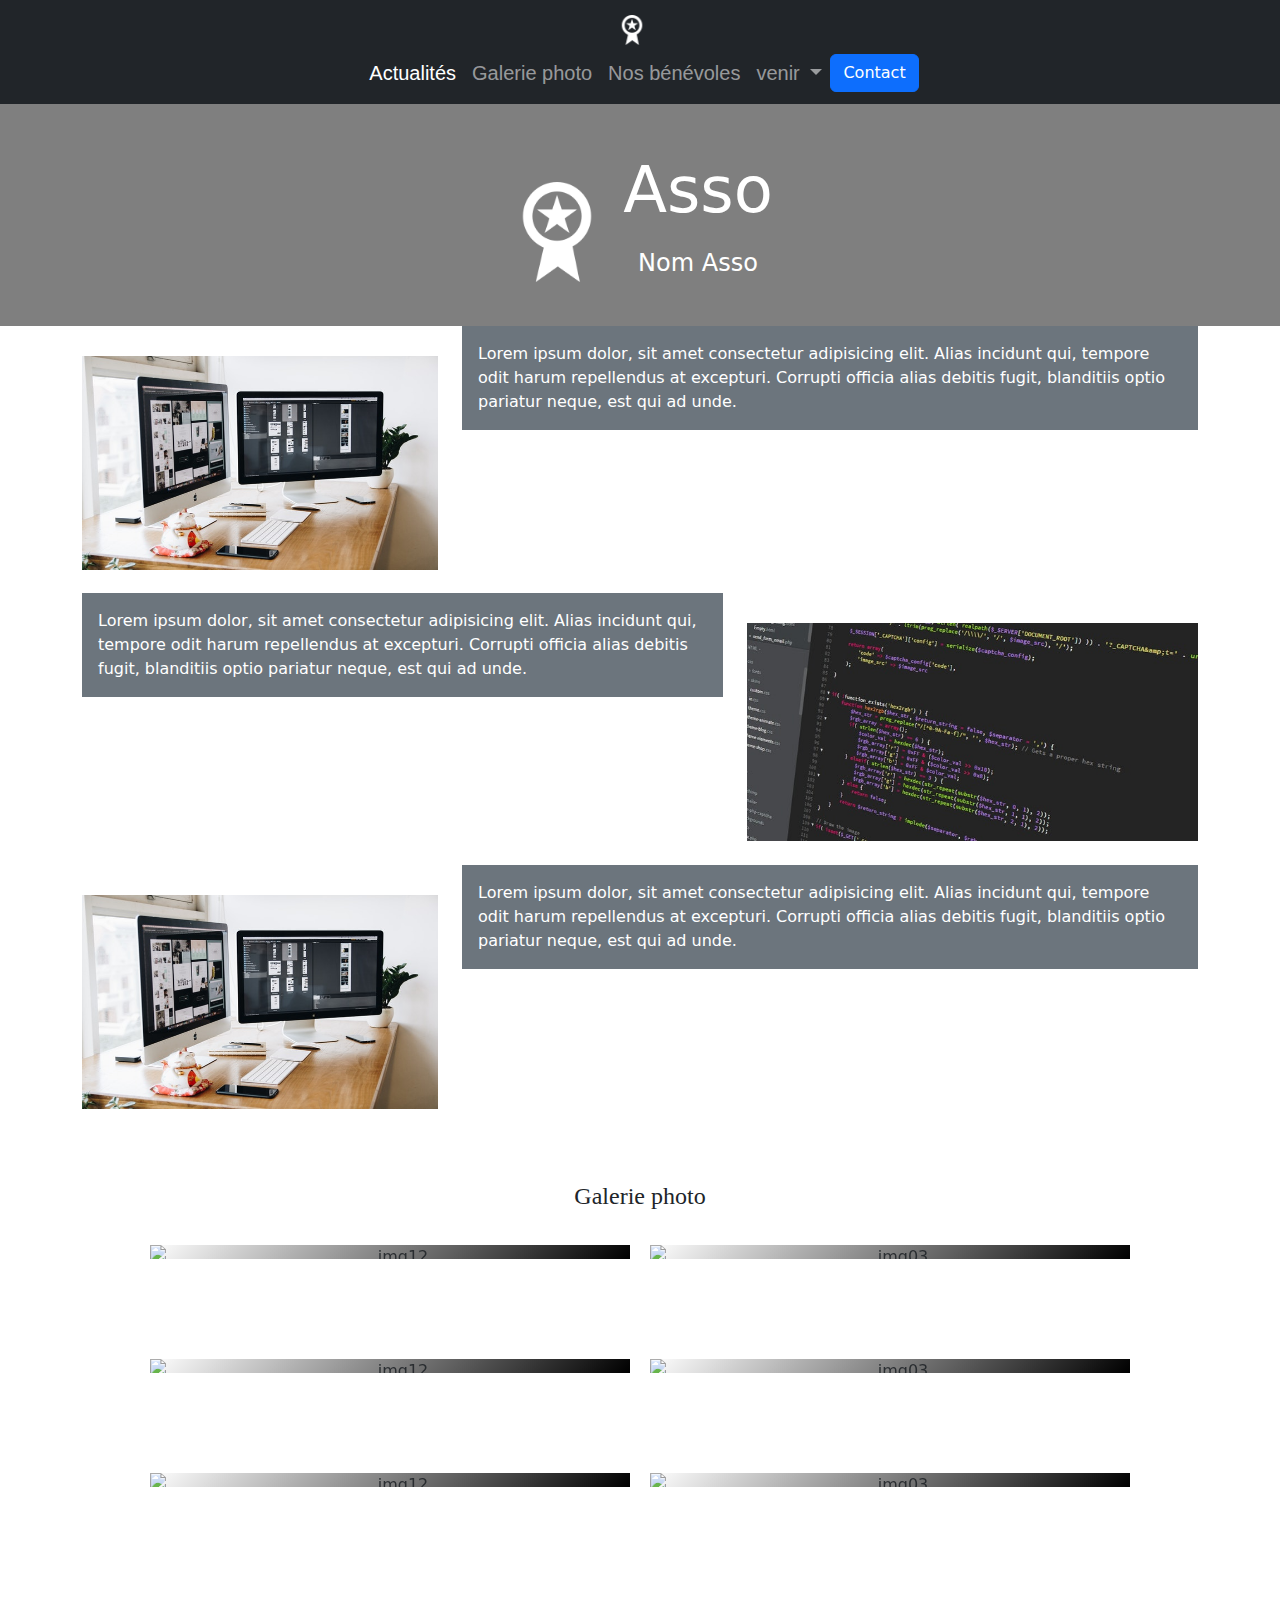
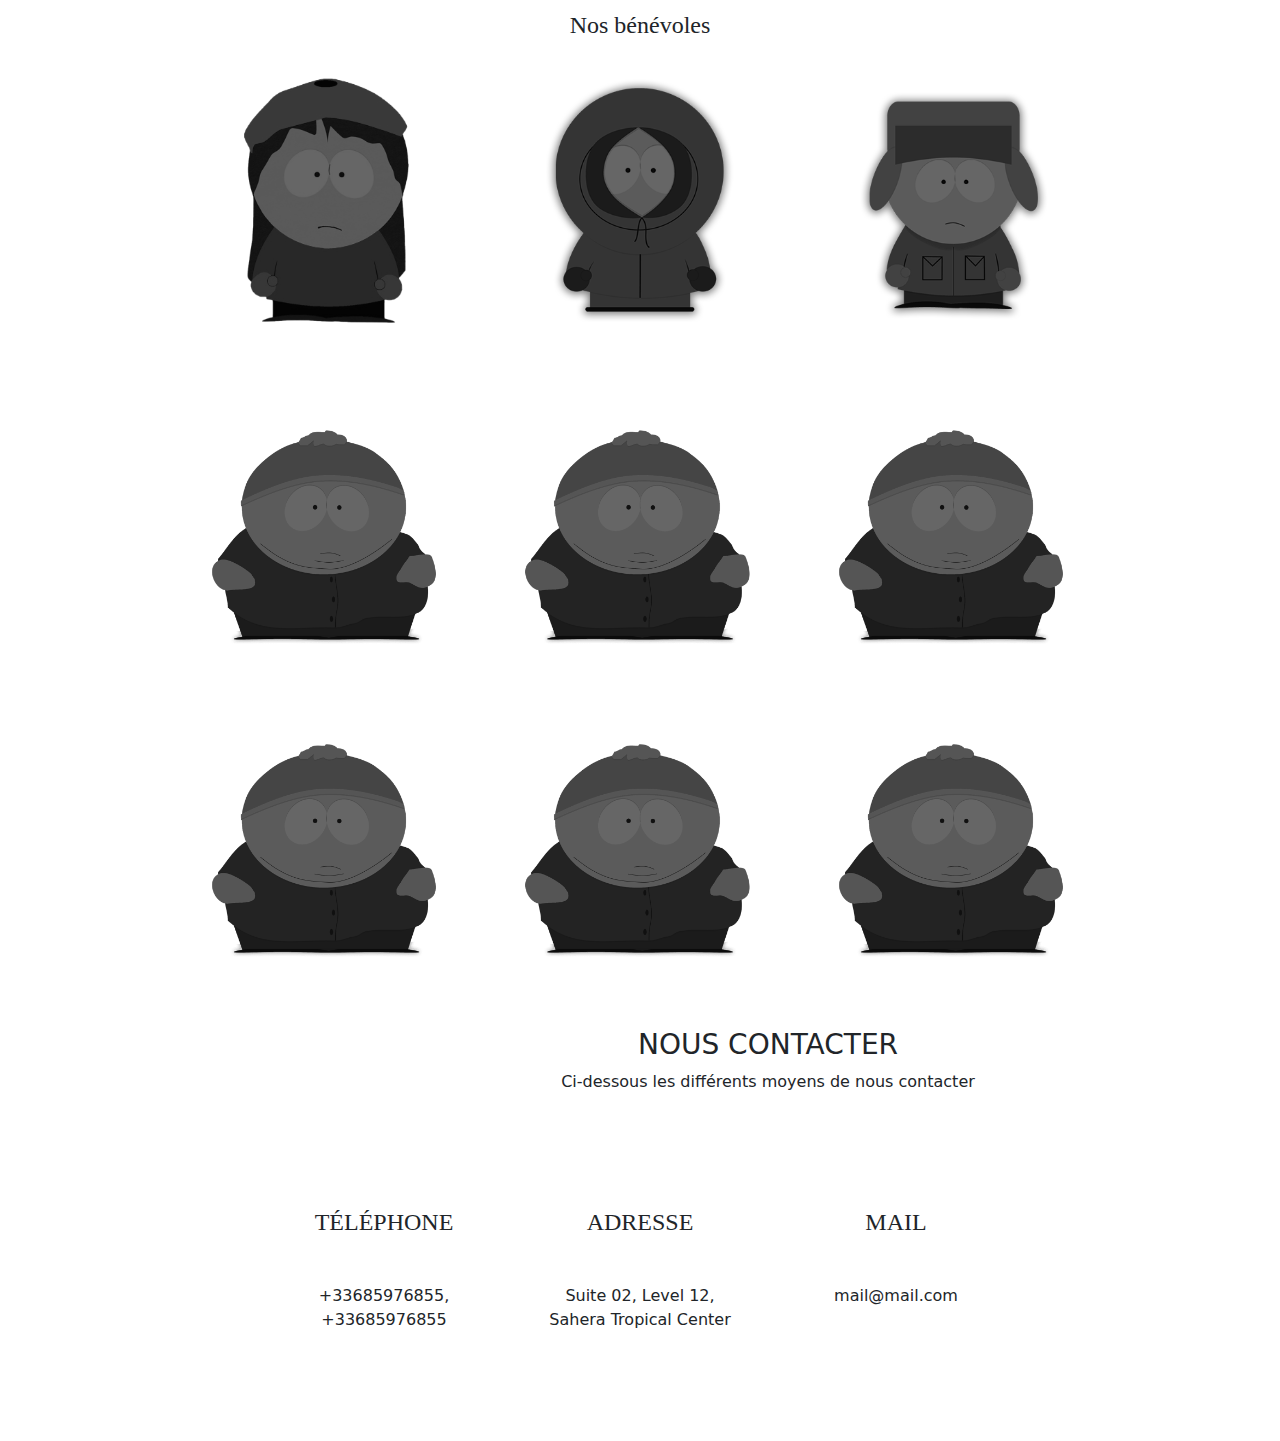
==== index.html @ 64ab707d "premier test" ====
<!DOCTYPE html>
<html lang="fr">
<head>
    <!-- Regrouper les meta tags -->
    <meta charset="UTF-8">
    <meta name="viewport" content="width=device-width, initial-scale=1.0">
    <meta name="description" content="Blog test">
    
    <!-- Bootstrap CSS -->
    
    <link rel="stylesheet" href="_styles/index.css">
    <link rel="stylesheet" href="_styles/GaleryHoverEffect.css">
    <link href="https://cdn.jsdelivr.net/npm/bootstrap@5.3.3/dist/css/bootstrap.min.css" rel="stylesheet" integrity="sha384-QWTKZyjpPEjISv5WaRU9OFeRpok6YctnYmDr5pNlyT2bRjXh0JMhjY6hW+ALEwIH" crossorigin="anonymous">

    <!-- Scripts Bootstrap -->
    <script src="https://cdn.jsdelivr.net/npm/bootstrap@5.3.3/dist/js/bootstrap.bundle.min.js" integrity="sha384-YvpcrYf0tY3lHB60NNkmXc5s9fDVZLESaAA55NDzOxhy9GkcIdslK1eN7N6jIeHz" crossorigin="anonymous"></script>

    <title>Actus</title>
</head>
<body>
    <!-- En-tête unique pour toutes les pages -->
    <header>
        <nav class="navbar navbar-expand-lg navbar-dark bg-dark fixed-top">
            <div class="container">
                <!-- Logo/Brand -->
                <a class="navbar-brand" href="/">
                    <img src="_imgs/logo.png" alt=" Logo" width="30" height="30">
                </a>

                <!-- Bouton hamburger pour mobile -->
                <button class="navbar-toggler" type="button" data-bs-toggle="collapse" data-bs-target="#navbarMain" aria-controls="navbarMain" aria-expanded="false" aria-label="Toggle navigation">
                    <span class="navbar-toggler-icon"></span>
                </button>

                <!-- Menu principal -->
                <div class="collapse navbar-collapse" id="navbarMain">
                    <ul class="navbar-nav me-auto mb-2 mb-lg-0">
                        <li class="nav-item">
                            <a class="nav-link active" href="index.html">Actualités</a>
                        </li>
                        <li class="nav-item">
                            <a class="nav-link" href="galerie.html">Galerie photo</a>
                        </li>
                        <li class="nav-item">
                            <a class="nav-link" href="benevoles.html">Nos bénévoles</a>
                        </li>
                        <!-- Menu déroulant -->
                        <li class="nav-item dropdown">
                            <a class="nav-link dropdown-toggle" href="#" 
                               id="navbarDropdown" 
                               role="button" 
                               data-bs-toggle="dropdown" 
                               aria-expanded="false">
                                 venir
                            </a>
                            <ul class="dropdown-menu" aria-labelledby="navbarDropdown">
                                <li><a class="dropdown-item" href="#Calendar">Réunions programmées</a></li>
                                <li><a class="dropdown-item" href="#Calendar">Événements à venir</a></li>
                            </ul>
                        </li>
                    </ul>
                    
                    <!-- Bouton Contact -->
                    <a href="#contact" class="btn btn-primary">Contact</a>
                </div>
            </div>
        </nav> 
    </header>

    <!-- Contenu principal -->
    <main>
        <!-- Section Hero -->
        <section class="hero" id="actus">
            <div class="container text-center">
                <div class="hero-content d-flex align-items-center justify-content-center">
                    <img src="_imgs/logo.png" width="100" alt="Logo" class="me-3">
                    <div>
                        <h1>Asso</h1>
                        <p class="lead">Nom Asso</p>
                    </div>
                </div>
            </div>
        </section>

        <!-- Section Actualités -->
        <section class="actualites">
            <div class="container">      
                <div class="row">
                    <div class="col-4">
                        <img class="code" src="_imgs/design.jpg" id="#ancre-1" alt="design">
                    </div>
                    <div class="col-8">
                        <div class="p-3 mb-2 bg-secondary text-white">Lorem ipsum dolor, sit amet consectetur adipisicing elit. Alias incidunt qui, tempore odit harum repellendus at excepturi. Corrupti officia alias debitis fugit, blanditiis optio pariatur neque, est qui ad unde.</div>
                    </div>
                    <div class="col-7">
                        <div class="p-3 mb-2 bg-secondary text-white">Lorem ipsum dolor, sit amet consectetur adipisicing elit. Alias incidunt qui, tempore odit harum repellendus at excepturi. Corrupti officia alias debitis fugit, blanditiis optio pariatur neque, est qui ad unde.</div>
                    </div>
                    <div class="col-5">
                        <img class="code" src="_imgs/code.jpg" alt="code">
                    </div>
                    <div class="col-4">
                        <img class="code" src="_imgs/design.jpg" alt="design">
                    </div>
                    <div class="col-8" id="bureau">
                        <div class="p-3 mb-2 bg-secondary text-white">Lorem ipsum dolor, sit amet consectetur adipisicing elit. Alias incidunt qui, tempore odit harum repellendus at excepturi. Corrupti officia alias debitis fugit, blanditiis optio pariatur neque, est qui ad unde.</div>
                    </div>
                </div>
            </div>
        </section>

        <!-- Section Galerie -->
        <section class="galerie" id="galerie">
            <h4>Galerie photo</h4>
            <div class="grid">
                <figure class="effect-lexi">        <!--Liens photo en dessous ****-->
                <img src="https://4.bp.blogspot.com/-j-rlUsJXOfU/WJ7pRDmzGcI/AAAAAAAAESg/ch7K_hblfsgfNazQXnDmNy9Avq22pNCUQCLcB/s1600/14.jpg" alt="img12" />
                <figcaption>
                    <h2>Altruistic <span>Lexi</span></h2>
                    <p>Each and every friend is special. Lexi won't hide a single cookie.</p>
                    <a href="#">View more</a>   <!--/*--------href=Lien en cible-------->
                </figcaption>
                </figure>
                <figure class="effect-lexi">
                <img src="https://4.bp.blogspot.com/-j-rlUsJXOfU/WJ7pRDmzGcI/AAAAAAAAESg/ch7K_hblfsgfNazQXnDmNy9Avq22pNCUQCLcB/s1600/14.jpg" alt="img03" />
                <figcaption>
                    <h2>Altruistic <span>Lexi</span></h2>
                    <p>Each and every friend is special. Lexi won't hide a single cookie.</p>
                    <a href="#">View more</a>
                </figcaption>
                </figure>
            </div>
            <div class="grid">
                <figure class="effect-lexi">
                <img src="https://4.bp.blogspot.com/-j-rlUsJXOfU/WJ7pRDmzGcI/AAAAAAAAESg/ch7K_hblfsgfNazQXnDmNy9Avq22pNCUQCLcB/s1600/14.jpg" alt="img12" />
                <figcaption>
                    <h2>Altruistic <span>Lexi</span></h2>
                    <p>Each and every friend is special. Lexi won't hide a single cookie.</p>
                    <a href="#">View more</a>
                </figcaption>
                </figure>
                <figure class="effect-lexi">
                <img src="https://4.bp.blogspot.com/-j-rlUsJXOfU/WJ7pRDmzGcI/AAAAAAAAESg/ch7K_hblfsgfNazQXnDmNy9Avq22pNCUQCLcB/s1600/14.jpg" alt="img03" />
                <figcaption>
                    <h2>Altruistic <span>Lexi</span></h2>
                    <p>Each and every friend is special. Lexi won't hide a single cookie.</p>
                    <a href="#">View more</a>
                </figcaption>
                </figure>
            </div>
            <div class="grid">
                <figure class="effect-lexi">
                <img src="https://4.bp.blogspot.com/-j-rlUsJXOfU/WJ7pRDmzGcI/AAAAAAAAESg/ch7K_hblfsgfNazQXnDmNy9Avq22pNCUQCLcB/s1600/14.jpg" alt="img12" />
                <figcaption>
                    <h2>Altruistic <span>Lexi</span></h2>
                    <p>Each and every friend is special. Lexi won't hide a single cookie.</p>
                    <a href="#">View more</a>
                </figcaption>
                </figure>
                <figure class="effect-lexi">                
                <img src="https://4.bp.blogspot.com/-j-rlUsJXOfU/WJ7pRDmzGcI/AAAAAAAAESg/ch7K_hblfsgfNazQXnDmNy9Avq22pNCUQCLcB/s1600/14.jpg" alt="img03" />
                <figcaption>
                    <h2>Altruistic <span>Lexi</span></h2>
                    <p>Each and every friend is special. Lexi won't hide a single cookie.</p>
                    <a href="#">View more</a>
                </figcaption>
                </figure>
            </div>
        </section>

        <!-- Section Bénévoles -->
        <section class="benevoles" id="benevoles">
            <h4>Nos bénévoles</h4>
            <div class="image-container">
                <div class="image" style="--clip-start: ellipse(0 0 at 0 0); --clip-end: ellipse(150% 150% at 0 0);">
                    <img src="_imgs/South-f.png"/>
                    <img src="_imgs/South-f.png"/>
                </div>
                <div class="image" style="--clip-start: inset(100% 0 0 0); --clip-end: inset(0 0 0 0);">
                    <img src="_imgs/kenny.png"/>
                    <img src="_imgs/kenny.png"/>
                </div>
                <div class="image" style="--clip-start: ellipse(0 0 at 100% 0); --clip-end: ellipse(150% 150% at 100% 0);">
                    <img src="_imgs/kayle.png"/>
                    <img src="_imgs/kayle.png"/>
                </div>
                <div class="image" style="--clip-start: polygon(50% 50%,  50% 50%,  50% 50%, 50% 50%); --clip-end: polygon(-50% 50%, 50% -50%, 150% 50%, 50% 150%);">
                    <img src="_imgs/cartman.png"/>
                    <img src="_imgs/cartman.png"/>
                </div>
                <div class="image" style="--clip-start: circle(0); --clip-end: circle(125%);">
                    <img src="_imgs/cartman.png"/>
                    <img src="_imgs/cartman.png"/>
                </div>
                <div class="image" style="--clip-start: inset(100% 100% 100% 100%); --clip-end: inset(0 0 0 0);">
                    <img src="_imgs/cartman.png"/>
                    <img src="_imgs/cartman.png"/>
                </div>
                <div class="image" style="--clip-start: ellipse(0 0 at 0 100%); --clip-end: ellipse(150% 150% at 0 100%);">
                    <img src="_imgs/cartman.png"/>
                    <img src="_imgs/cartman.png"/>
                </div>
                <div class="image" style="--clip-start: inset(0 0 100% 0); --clip-end: inset(0 0 0 0);">
                    <img src="_imgs/cartman.png"/>
                    <img src="_imgs/cartman.png"/>
                </div>
                <div class="image" style="--clip-start: ellipse(0 0 at 100% 100%); --clip-end: ellipse(150% 150% at 100% 100%);">
                    <img src="_imgs/cartman.png"/>
                    <img src="_imgs/cartman.png"/>
                </div>
            </div>
        </section>

        <!-- Section Contact -->
        <section class="contact" id="contact">
            <h3 class="text-center text-uppercase">Nous contacter</h3>
            <p class="text-center w-75 m-auto">Ci-dessous les différents moyens de  nous contacter</p>    
            <div class="container">
                <div class="row">
                    <div class="col-sm-12 col-md-6 col-lg-3 my-5">
                    <div class="card border-0">
                        <div class="card-body text-center">
                            <i class="fa fa-phone fa-5x mb-3" aria-hidden="true"></i>
                            <h4 class="text-uppercase mb-5">Téléphone</h4>
                            <p>+33685976855,<br>+33685976855</p>
                        </div>
                        </div>
                    </div>
                    <div class="col-sm-12 col-md-6 col-lg-3 my-5">
                    <div class="card border-0">
                        <div class="card-body text-center">
                            <i class="fa fa-map-marker fa-5x mb-3" aria-hidden="true"></i>
                            <h4 class="text-uppercase mb-5">Adresse</h4>
                        <address>Suite 02, Level 12, Sahera Tropical Center </address>
                        </div>
                        </div>
                    </div>
                    <div class="col-sm-12 col-md-6 col-lg-3 my-5">
                    <div class="card border-0">
                        <div class="card-body text-center">
                            <i class="fa fa-globe fa-5x mb-3" aria-hidden="true"></i>
                            <h4 class="text-uppercase mb-5">Mail</h4>
                            <p>mail@mail.com</p>
                        </div>
                        </div>
                    </div>
                </div>
            </div>
        </section>
    </main>

    <!-- Pied de page unique -->
    <footer>
        <!-- Scripts -->
        <script src="https://code.jquery.com/jquery-3.2.1.slim.min.js"></script>
        <!-- ... autres scripts ... -->
    </footer>
</body>
</html>
---- _styles/index.css ----
/* ===== VARIABLES ===== */
:root {
  --primary-color: #2980B9;
  --dark-bg: #000;
  --text-light: #fff;
  --transition-default: all 0.3s ease;
}

/* ===== RESET & BASE ===== */
@import url('https://fonts.googleapis.com/css2?family=Montserrat:ital,wght@0,100;0,400;1,200&display=swap');

* {
  margin: 0;
  padding: 0;
  box-sizing: border-box;
}

body {
  min-height: 100vh;
  font-family: "Montserrat", sans-serif;
}

/* ===== RESET & BASE ===== */
@import url('https://fonts.googleapis.com/css2?family=Montserrat:ital,wght@0,100;0,400;1,200&display=swap');

* {
  margin: 0;
  padding: 0;
  box-sizing: border-box;
}

body {
  min-height: 100vh;
  font-family: "Montserrat", sans-serif;
}

/* ===== HEADER & NAVIGATION ===== */
header {
  background: var(--dark-bg);
}

/* Navigation Links */
.navbox {
  display: flex;
  align-items: center;
  justify-content: center;
  padding: 10px;
}

li, a {
  font-family: "Montserrat", sans-serif;
  font-size: 20px;
  color: white;
  text-decoration: none;
  font-weight: 400;
}
.liens{
  list-style: none;
}
.liens li{
  display: inline-block;
  padding: 0px 20px;
}
.liens li a{
  transition: all 0.3s ease 0s;
}
.liens li a:hover{
  color: #2980B9;
}
/*_______________________________Menu déroulant_____________________________*/
.menuDeroulant > a::after{
  content: "\03009";
  font-size: 15px;
  margin-left: 7px;
  display: inline-block;
}
.menuDeroulant:hover a::after{
  animation: rotationfleche 0.2s linear forwards;
}
@keyframes rotationfleche {
  0%{
      transform: rotate(0deg);
  }
  50%{
      transform: rotate(45deg);
  }
  100%{
      transform: rotate(90deg);
  }
}

.sousMenu{
  display: flex;
  flex-direction: column;
  align-items: center;
  text-align: center;
  background-color: #000;
  overflow: hidden;
  position: absolute;
  z-index: 2;
  max-height: 0px;
  border-radius: 2px;
}

.menuDeroulant:hover .sousMenu{
  animation: apparitionSousMenu 1s linear forwards;
}

@keyframes apparitionSousMenu {
  0%{
      box-shadow: 0px 3px 3px 1px rgba(0, 0, 0, 0) ;
      border-top: 3px solid #2980B9;
  }
  30%{
      box-shadow: 0px 3px 3px 1px rgba(0, 0, 0, 0.3) ;
  }
  100%{
      max-height: 50em;
      box-shadow: 0px 3px 3px 1px rgba(0, 0, 0, 0.3) ;
      border-top: 3px solid #2980B9;
      border-bottom: 3px solid #2980B9;
  }
}
.sousMenu li a{
  align-items: center;
  display: flex;
  width: 100%;
  height: 50px;
}

.sousMenu > li:hover{
  background-color:rgba(255, 255, 255, 0.5);
  color: #fff;
}
.sousMenu > li > a:hover{
  color: #fff;
}
/*___________________________Bouton de contact______________________________*/
.boutonContact{
  background: #2980B9;
  font-family: "Montserrat", sans-serif;
  font-size: 20px;
  color: #fff;
  border: none;
  border-radius: 50px;
  padding: 10px 25px;
  transition: all 0.3s ease-in-out 0.3s;
  cursor: pointer;
  margin-right: 10px;
}
.boutonContact:hover{
  background: rgba(255, 255, 255, 1);
  color: #2980B9;
}
/* ===== HERO SECTION ===== */
.hero {
  height: 30vh;
  background: linear-gradient(rgba(0,0,0,0.5), rgba(0,0,0,0.5)), url('_imgs/noteetmachine.jpg');
  background-size: cover;
  background-position: center;
  color: var(--text-light);
  display: flex;
  align-items: center;
}

.code{
  width: 100%;
  height: 80%;
  margin-top: 30px;
}

/* ===== SECTIONS COMMUNES ===== */
.container {
  width: 1000px;
  margin: auto;
  display: flex;
  flex-wrap: wrap;
  justify-content: center;
}

h4 {
  font-family: cursive;
  text-align: center;
  font-size: 30px;
  margin: 20px 0 30px;
  padding-top: 50px;
}

/*___________________________Bénévoles______________________________*/
.image-container {
  display: grid;
  grid-template-columns: repeat(3, 1fr);
  grid-gap: 2.5rem;
  width: 900px;
  position: relative;
  clear: both;
  margin: 0 auto;
  padding: 1em 0 4em;
  max-width: 1000px;
  list-style: none;
  text-align: center;
}

.image-container .image {
  position: relative;
  padding-bottom: 100%;
}

.image-container .image img {
  height: 100%;
  width: 100%;
  -o-object-fit: cover;
  object-fit: cover;
  left: 0;
  position: absolute;
  top: 0;
}
.image-container .image img:nth-of-type(1) {
  filter: grayscale(1) brightness(40%);
}
.image-container .image img:nth-of-type(2) {
  -webkit-clip-path: var(--clip-start);
          clip-path: var(--clip-start);
  transition: -webkit-clip-path 0.5s;
  transition: clip-path 0.5s;
  transition: clip-path 0.5s, -webkit-clip-path 0.5s;
}
.image-container .image:hover img:nth-of-type(2) {
  -webkit-clip-path: var(--clip-end);
          clip-path: var(--clip-end);
}


#contact1 .card:hover i,#contact .card:hover h4{
  color: #87d37c;
}

#contact{
  text-align: center;
  position: relative;
  align-items: center;
  display: flex;
  flex-wrap: wrap;
  justify-content: center;
  padding-left: 20%;
}
.container{
  width: 1000px;
  height: auto;
  margin: auto;
  display: flex;
  flex-wrap: wrap;
  justify-content: center;
  flex-direction: column;
}

.hero-content {
    padding: 6rem;
    border-radius: 10px;
}

.hero h1 {
    font-size: 4rem;
    margin-bottom: 1rem;
}

.hero .lead {
    font-size: 1.5rem;
    margin-bottom: 2rem;
}

/* Styles pour la galerie */
.gallery-item {
    margin-bottom: 30px;
}

.gallery-item img {
    transition: transform 0.3s ease;
    cursor: pointer;
    width: 100%;
    height: 250px;
    object-fit: cover;
}

.gallery-item img:hover {
    transform: scale(1.05);
}

/* Style pour la page galerie */
.hero {
    margin-top: 56px; /* Pour compenser la navbar fixed */
}
---- _styles/GaleryHoverEffect.css ----
/* Suppression de la déclaration @font-face inutilisée */

/* Styles de mise en page essentiels */
*,
*:after,
*:before {
  box-sizing: border-box;
}

/* Clearfix pour gérer les éléments flottants */
.clearfix::after {
  content: "";
  display: table;
  clear: both;
}

/* Styles de la grille de la galerie */
.grid {
  position: relative;
  margin: 0 auto;
  padding: 1em 0 4em;
  max-width: 1000px;
  list-style: none;
  text-align: center;
  display: flex;
  flex-wrap: wrap;
  justify-content: center;
}

/* Styles communs pour les figures */
.grid figure {
  position: relative;
  float: left;
  overflow: hidden;
  margin: 10px 1%;
  min-width: 320px;
  max-width: 480px;
  max-height: 360px;
  width: 48%;
  text-align: center;
  cursor: pointer;
}

.grid figure img {
  position: relative;
  display: block;
  min-height: 100%;
  max-width: 100%;
  opacity: 0.8;
}

.grid figure figcaption {
  padding: 2em;
  color: #fff;
  text-transform: uppercase;
  font-size: 1.25em;
  backface-visibility: hidden;
}

/* Positionnement et style pour les éléments de la figure */
.grid figure figcaption,
.grid figure figcaption > a {
  position: absolute;
  top: 0;
  left: 0;
  width: 100%;
  height: 100%;
}

.grid figure figcaption > a {
  z-index: 1000;
  text-indent: 200%;
  white-space: nowrap;
  font-size: 0;
  opacity: 0;
}

.grid figure h2 {
  word-spacing: -0.15em;
  font-weight: 300;
}

.grid figure h2 span {
  font-weight: 800;
}

.grid figure h2,
.grid figure p {
  margin: 0;
}

.grid figure p {
  letter-spacing: 1px;
  font-size: 68.5%;
}

/* Styles pour l'effet Lexi */
figure.effect-lexi {
  background: linear-gradient(-45deg, #000 0%, #fff 100%);
}

figure.effect-lexi img {
  margin: -10px 0 0 -10px;
  max-width: none;
  width: calc(100% + 10px);
  opacity: 0.9;
  transition: opacity 0.35s, transform 0.35s;
  transform: translate3d(10px, 10px, 0);
  backface-visibility: hidden;
}

figure.effect-lexi figcaption::before,
figure.effect-lexi p {
  transition: opacity 0.35s, transform 0.35s;
}

figure.effect-lexi figcaption::before {
  position: absolute;
  right: -100px;
  bottom: -100px;
  width: 300px;
  height: 300px;
  border: 2px solid #fff;
  border-radius: 50%;
  box-shadow: 0 0 0 900px rgba(255, 255, 255, 0.2);
  content: "";
  opacity: 0;
  transform: scale3d(0.5, 0.5, 1);
  transform-origin: 50% 50%;
}

figure.effect-lexi:hover img {
  opacity: 0.6;
  transform: translate3d(0, 0, 0);
}

figure.effect-lexi h2 {
  text-align: left;
  transition: transform 0.35s;
  transform: translate3d(5px, 5px, 0);
}

figure.effect-lexi p {
  position: absolute;
  right: 0;
  bottom: 0;
  padding: 0 1.5em 1.5em 0;
  width: 140px;
  text-align: right;
  opacity: 0;
  transform: translate3d(20px, 20px, 0);
}

figure.effect-lexi:hover figcaption::before {
  opacity: 1;
  transform: scale3d(1, 1, 1);
}

figure.effect-lexi:hover h2,
figure.effect-lexi:hover p {
  opacity: 1;
  transform: translate3d(0, 0, 0);
}

/* Styles responsives */
@media screen and (max-width: 50em) {
  .content {
    padding: 0 10px;
    text-align: center;
  }
  .grid figure {
    display: inline-block;
    float: none;
    margin: 10px auto;
    width: 100%;
  }
}

/* La section normalize.css a été supprimée car elle est généralement incluse séparément */
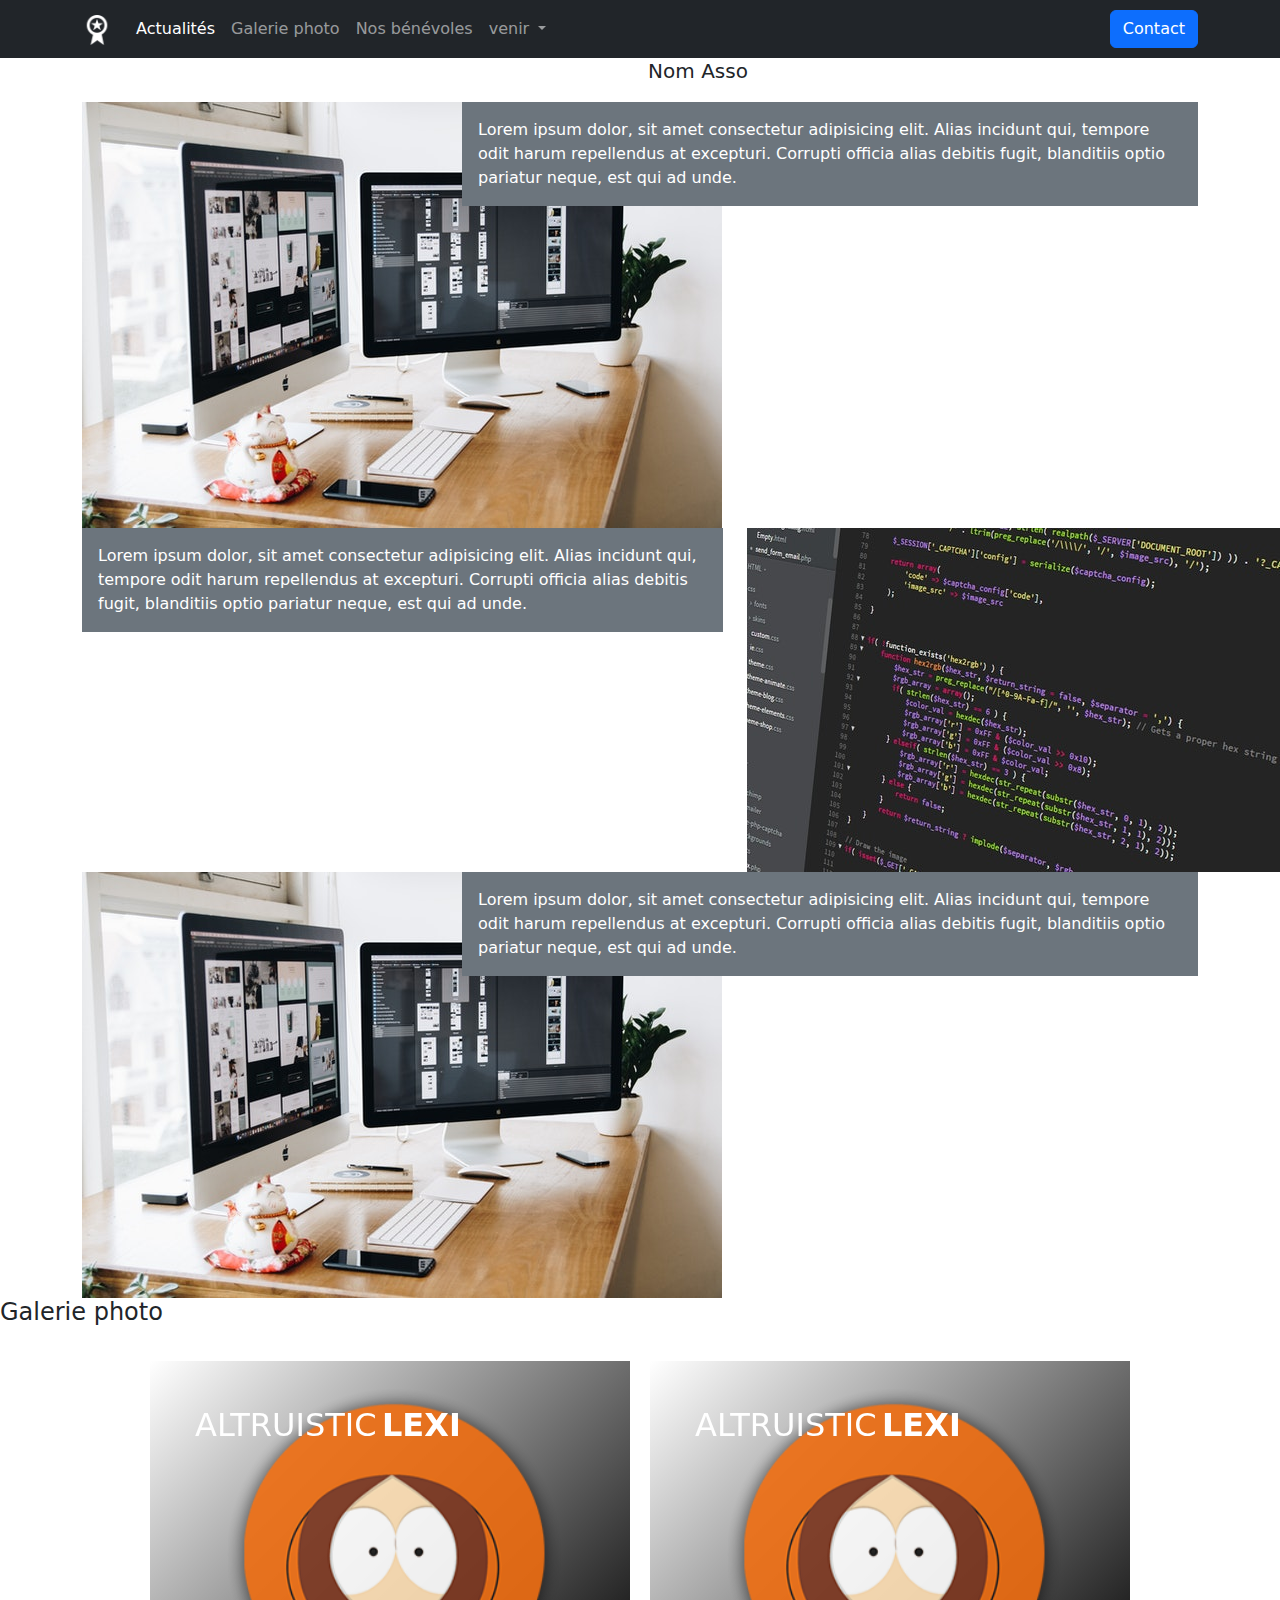
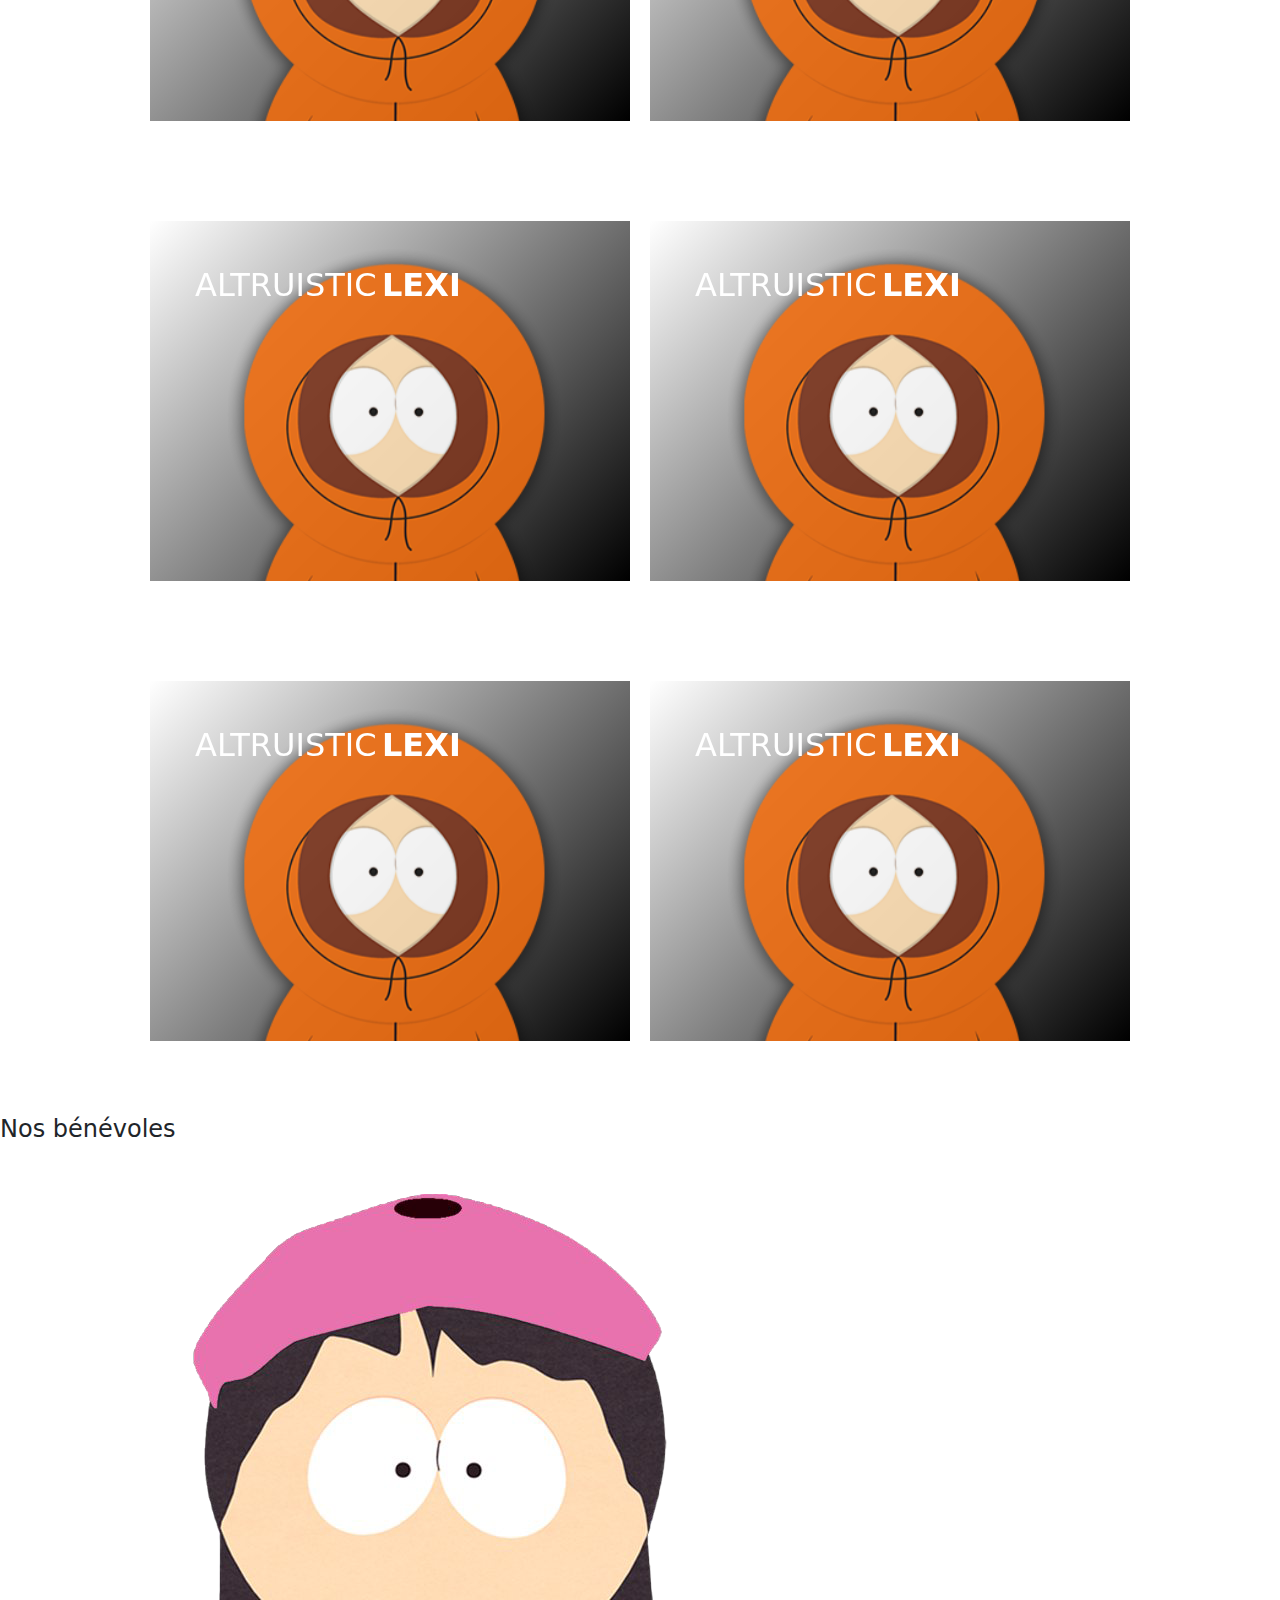
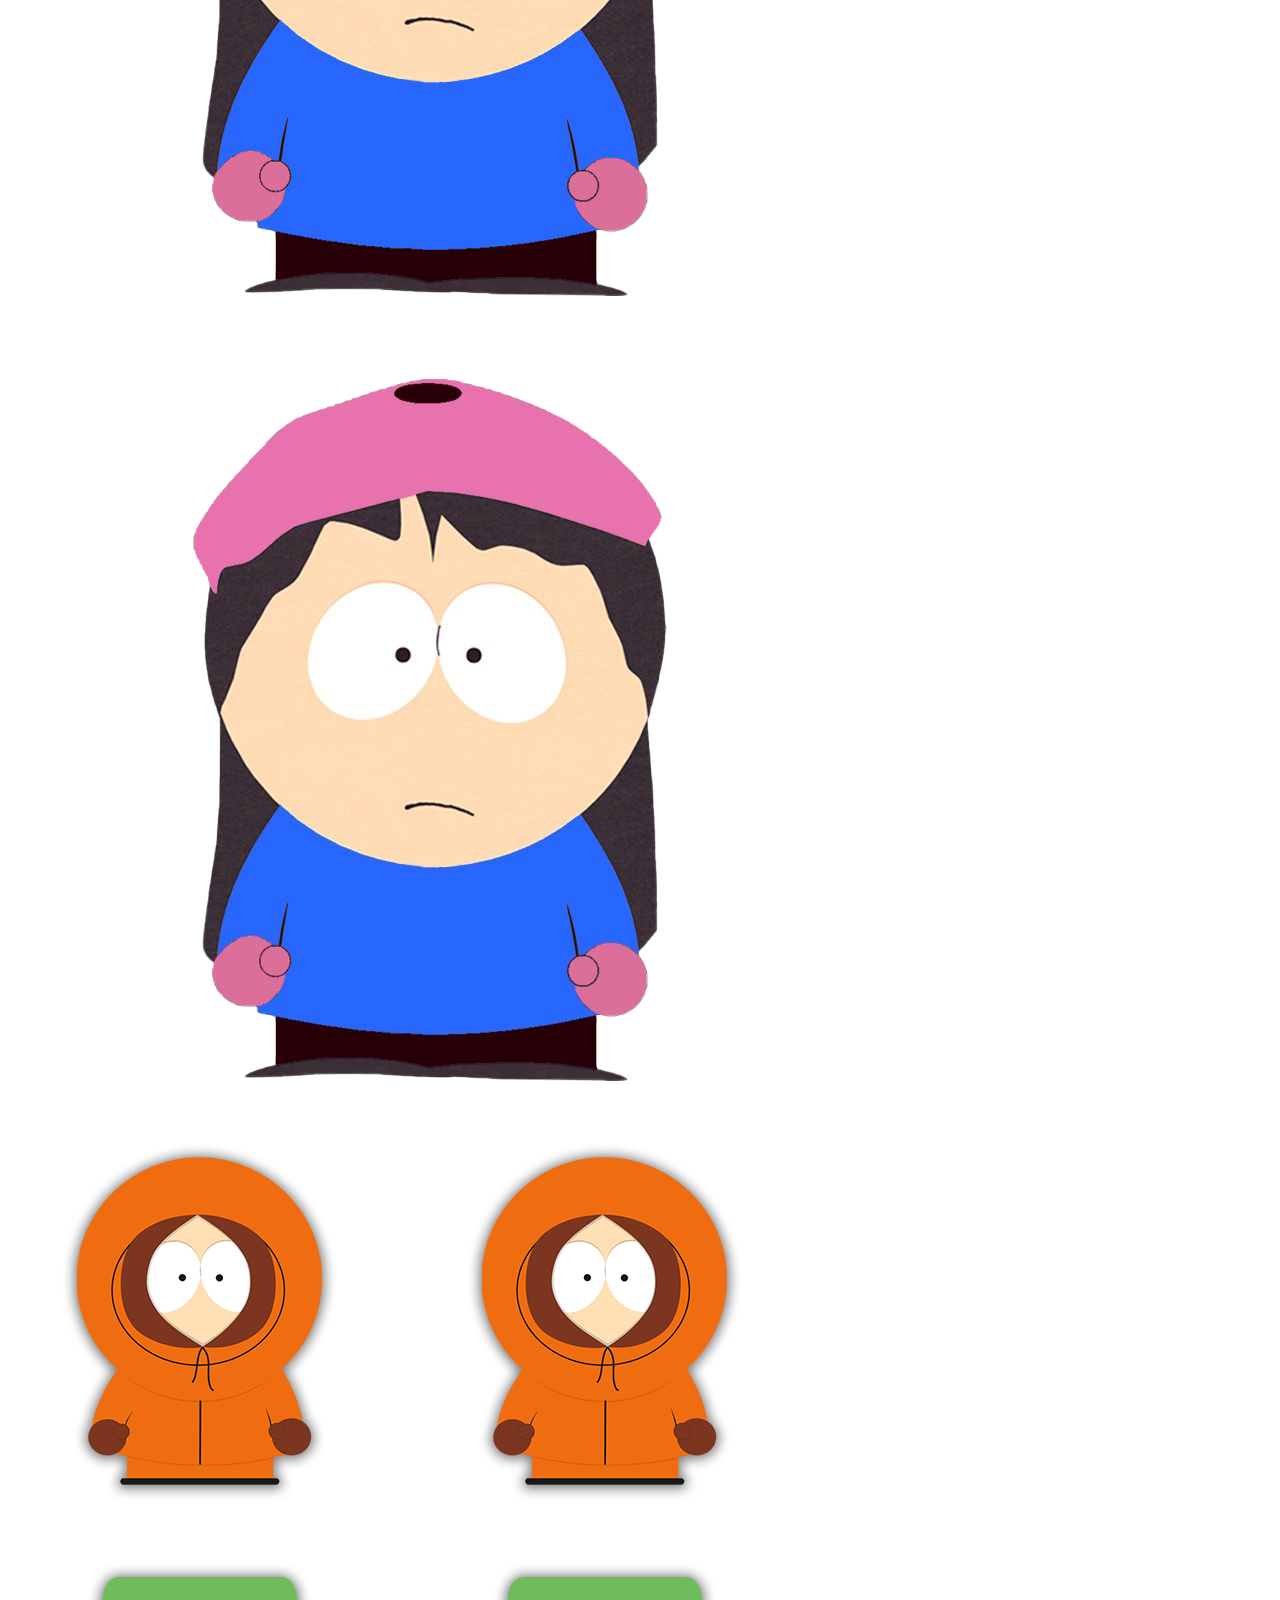
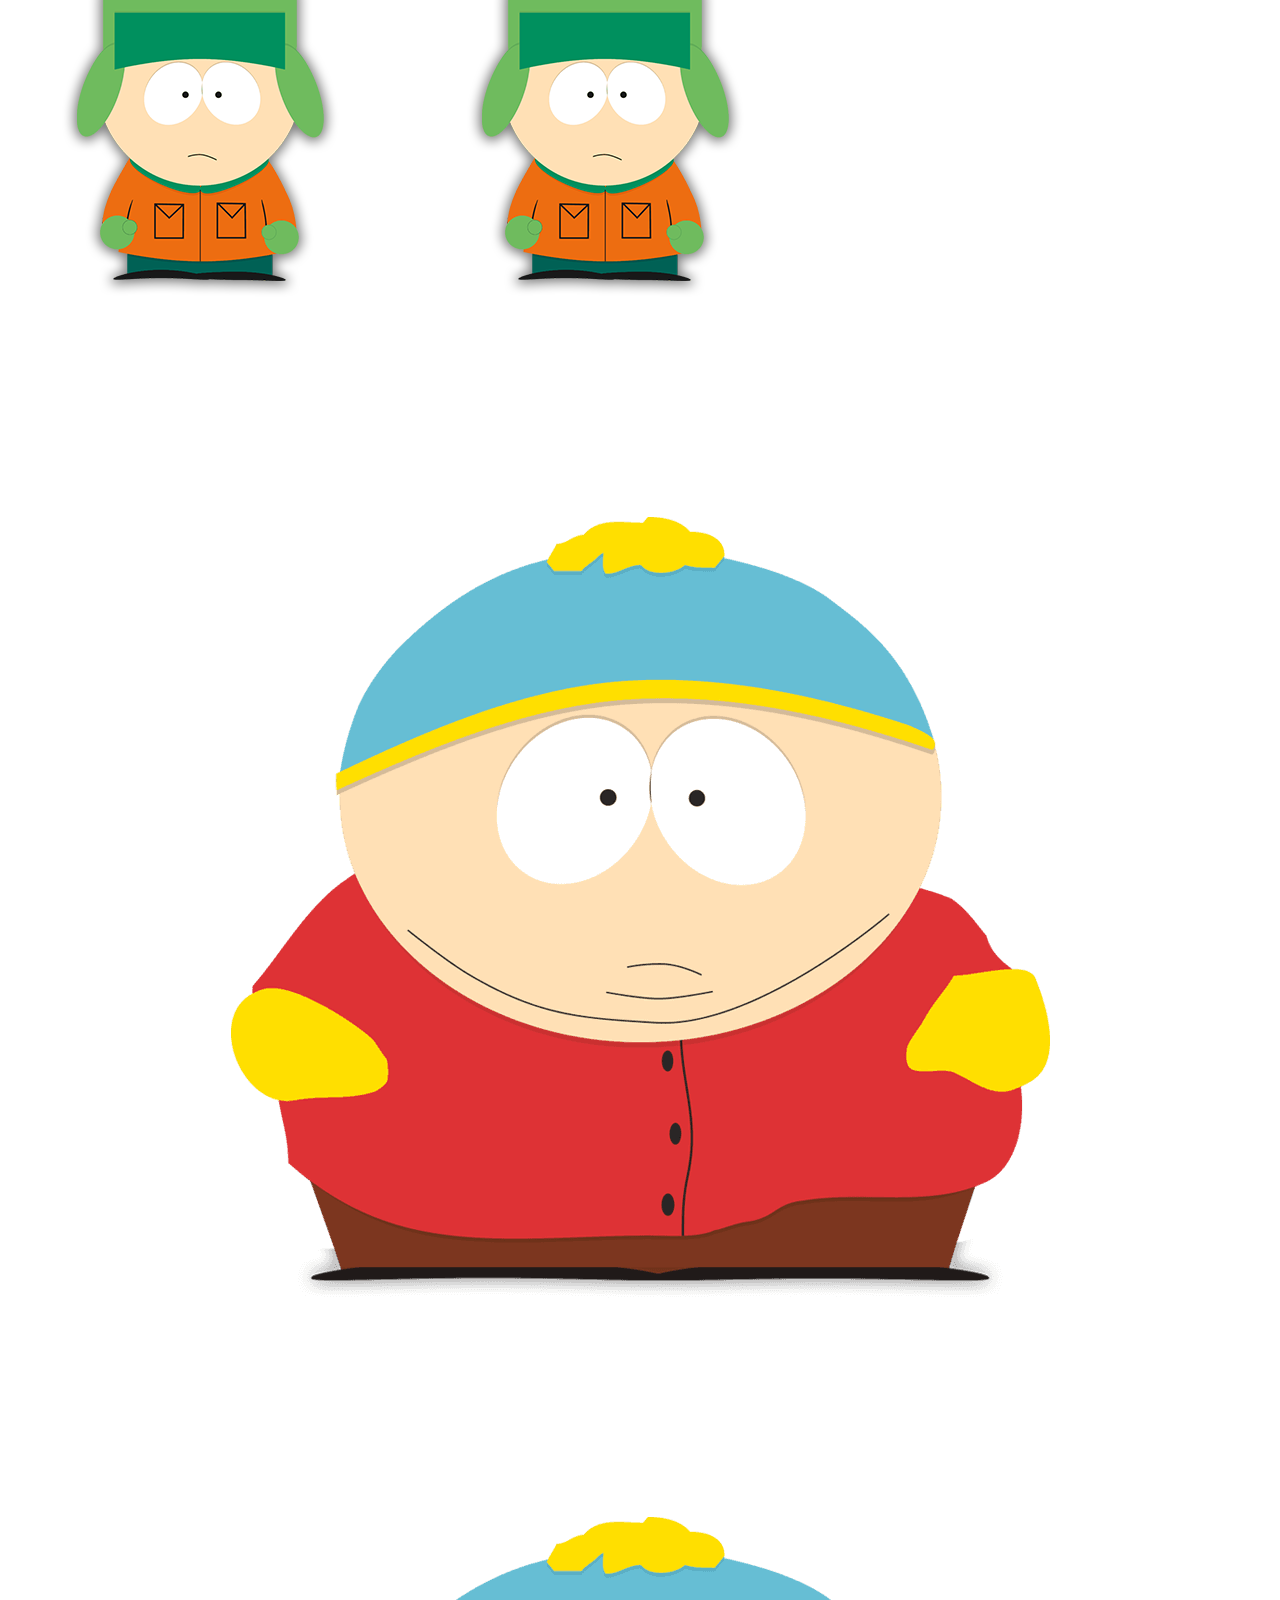
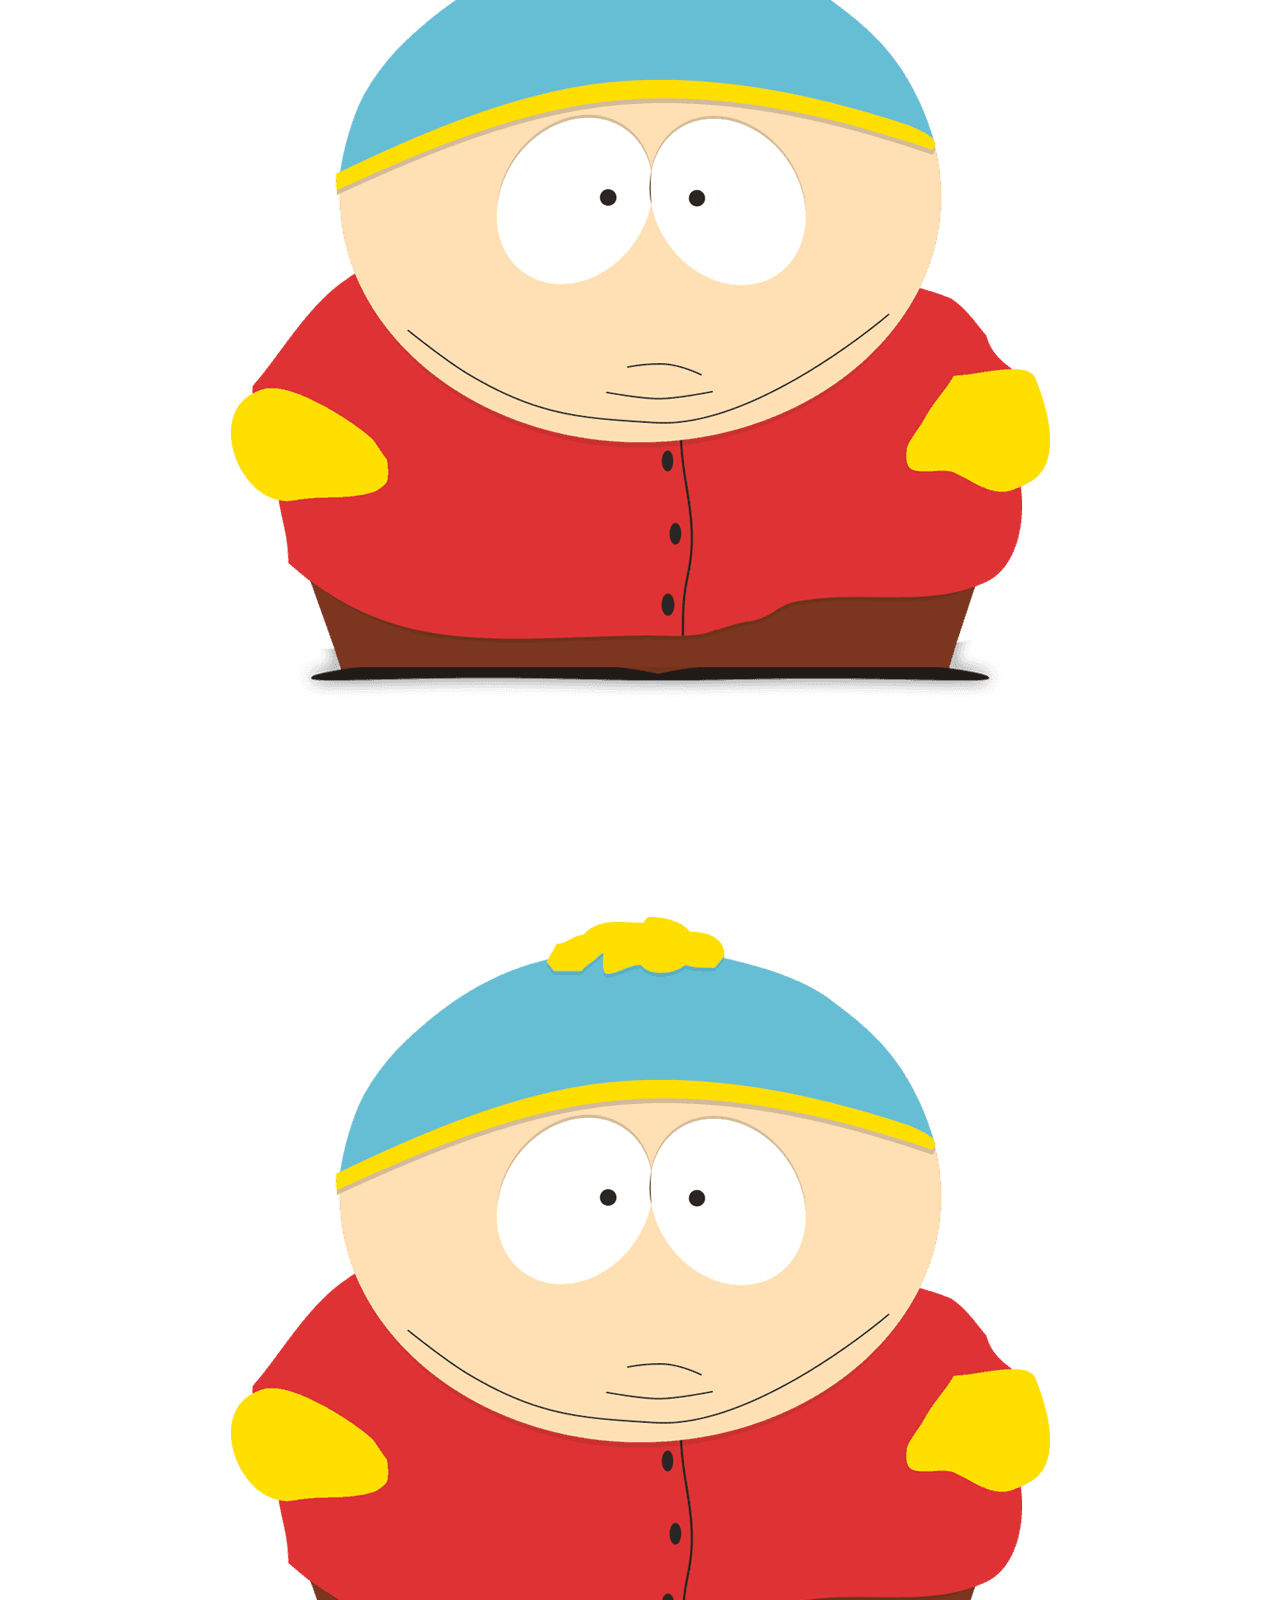
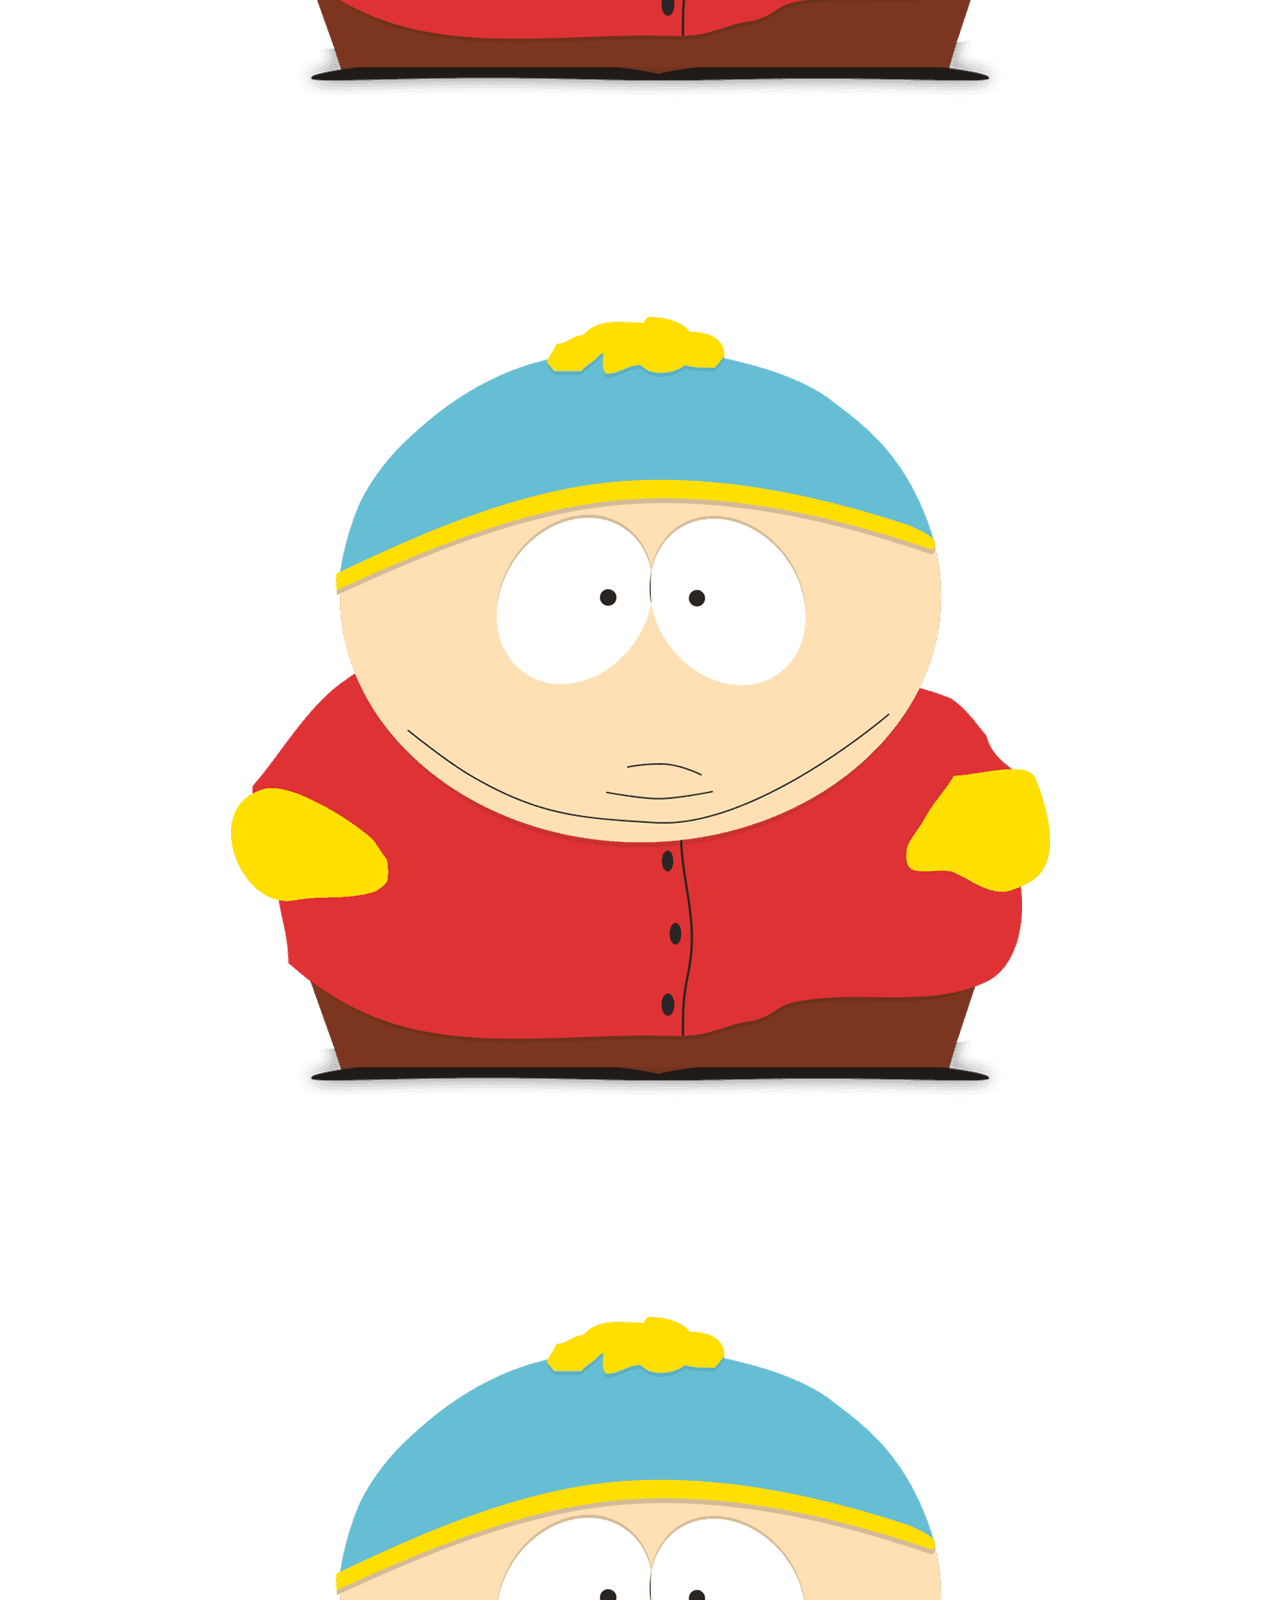
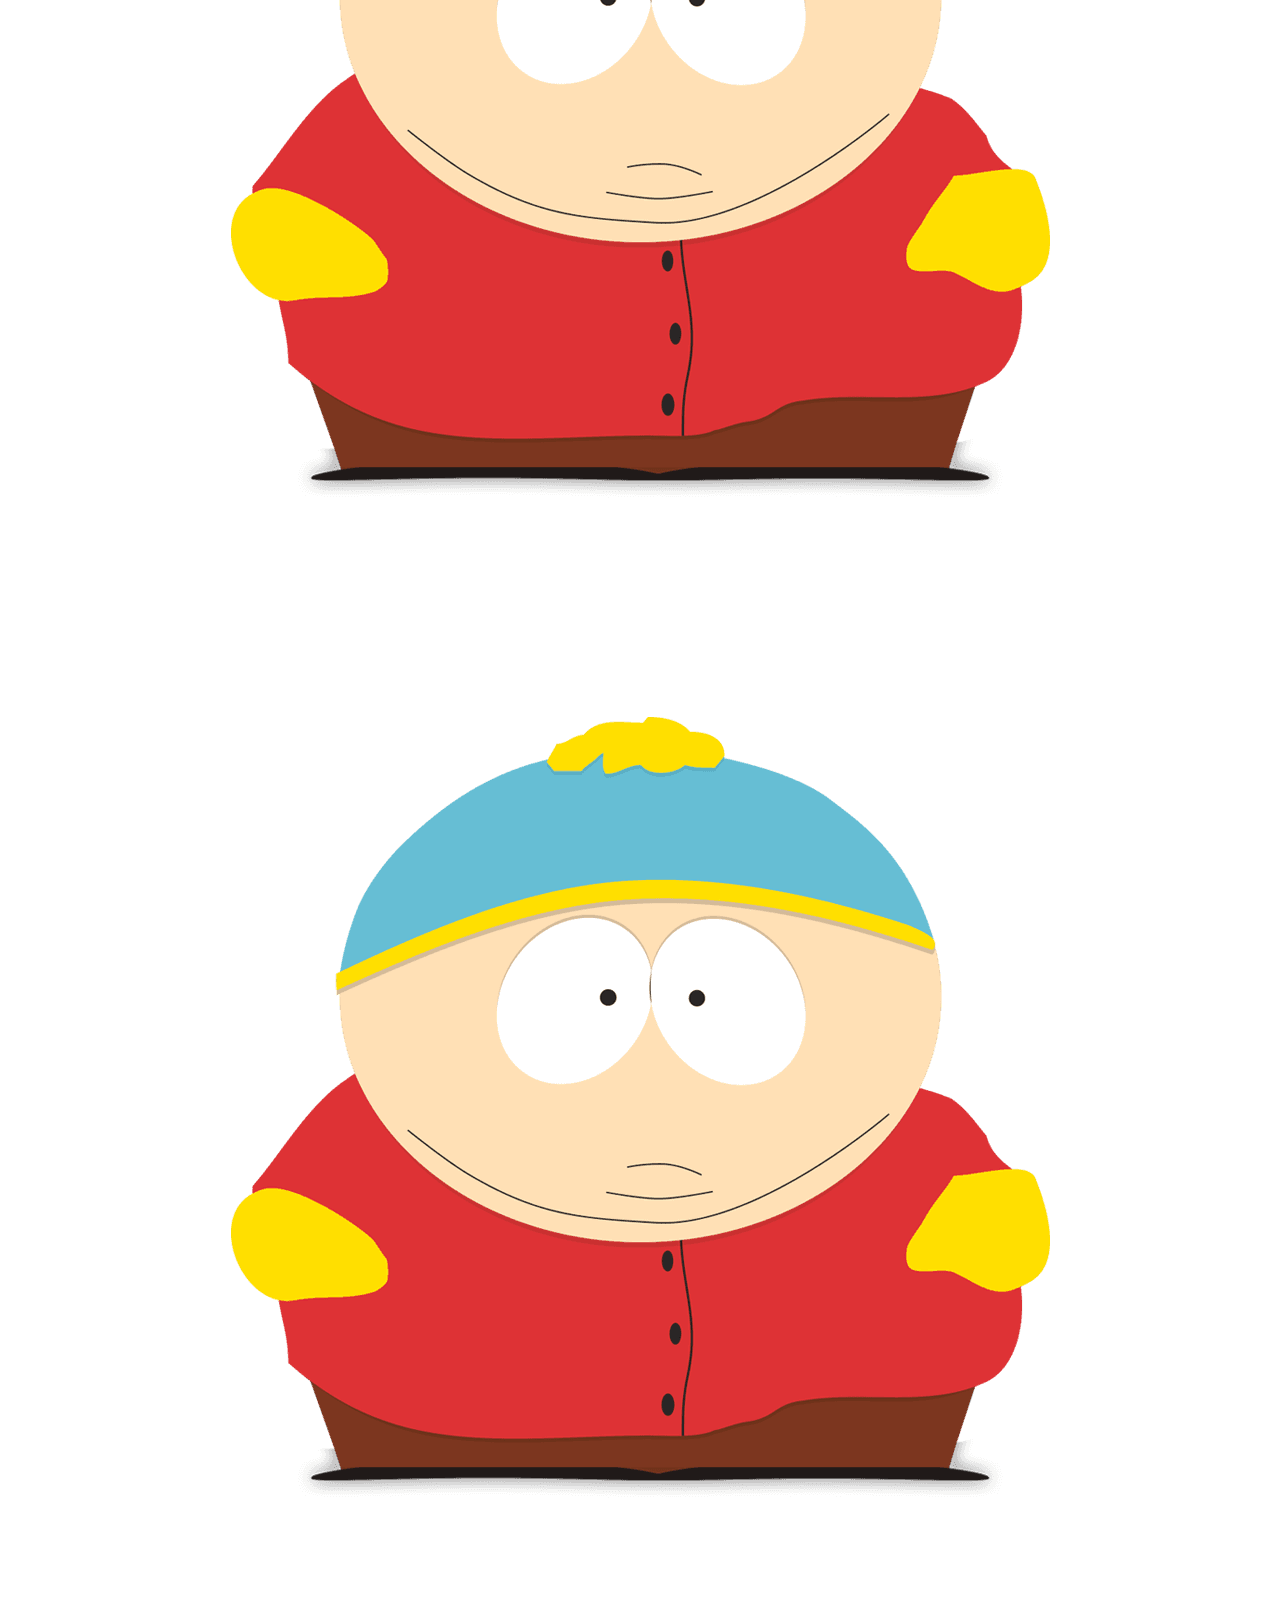
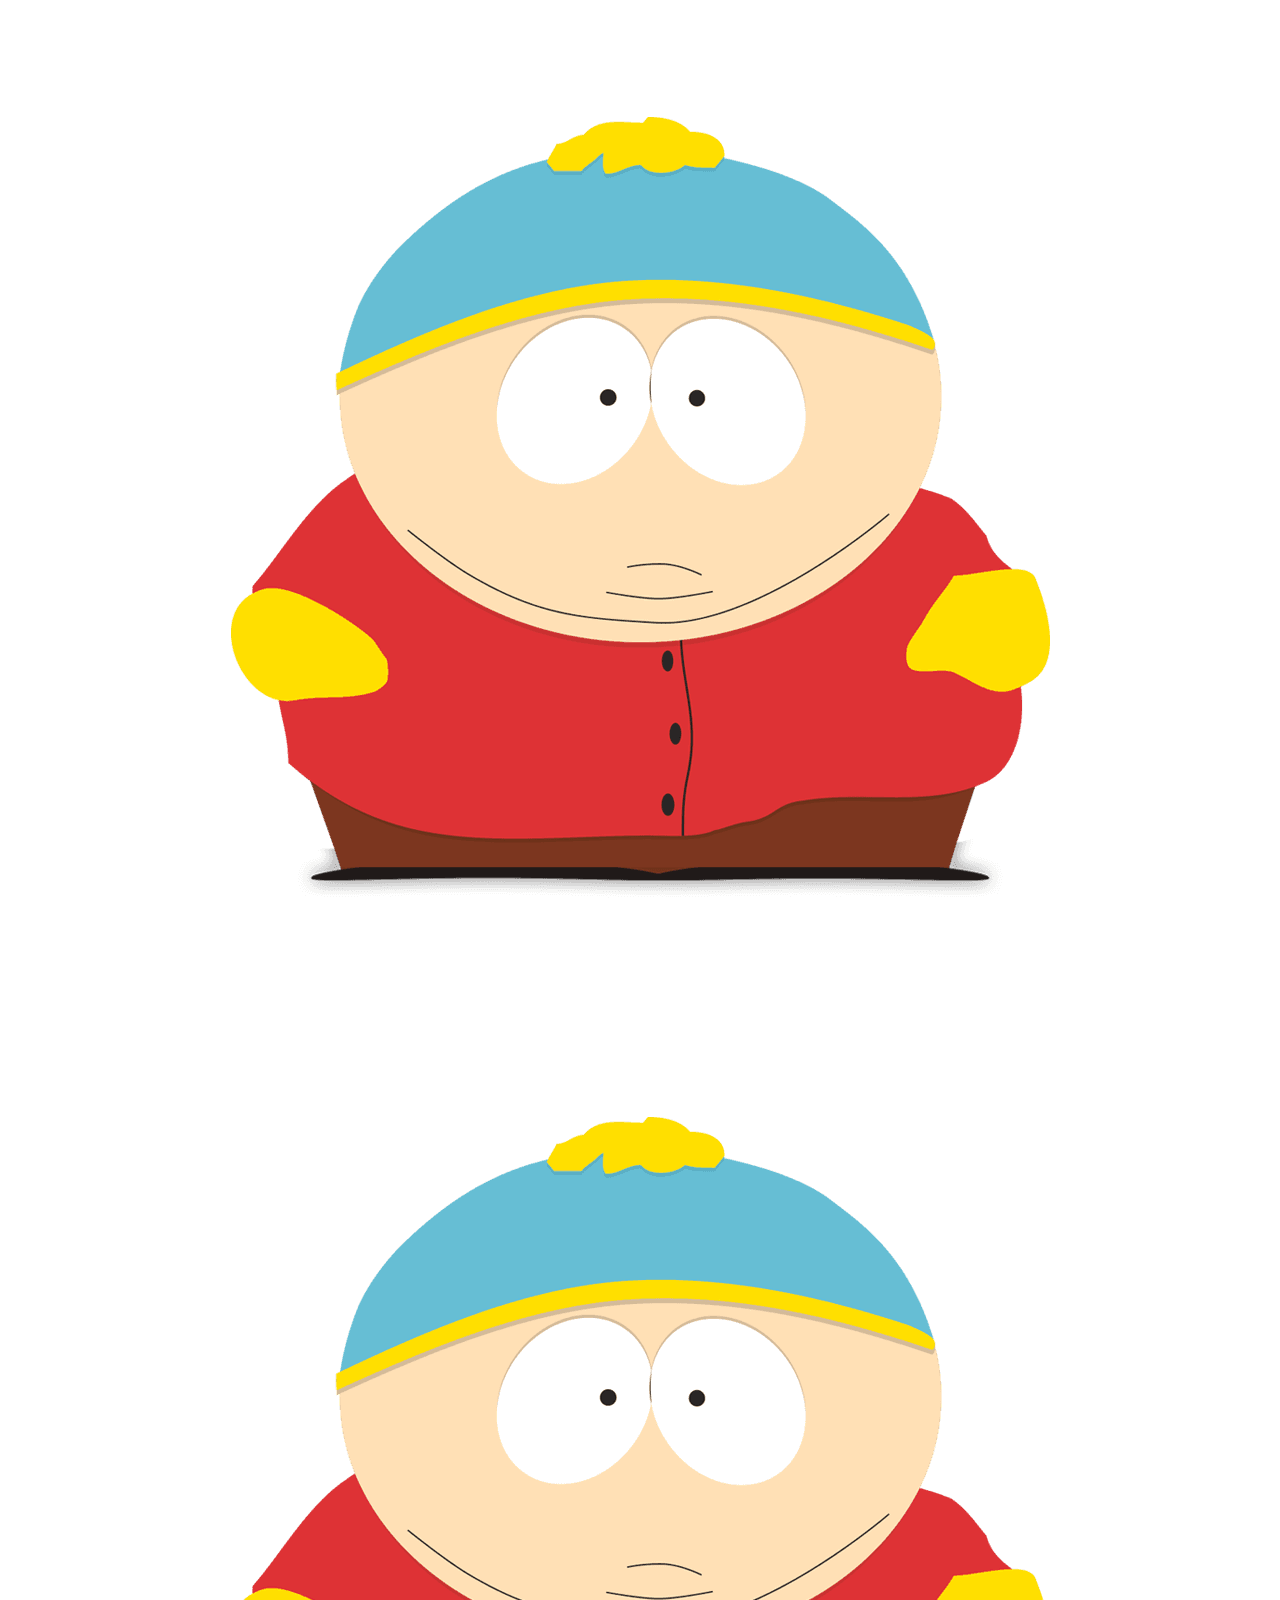
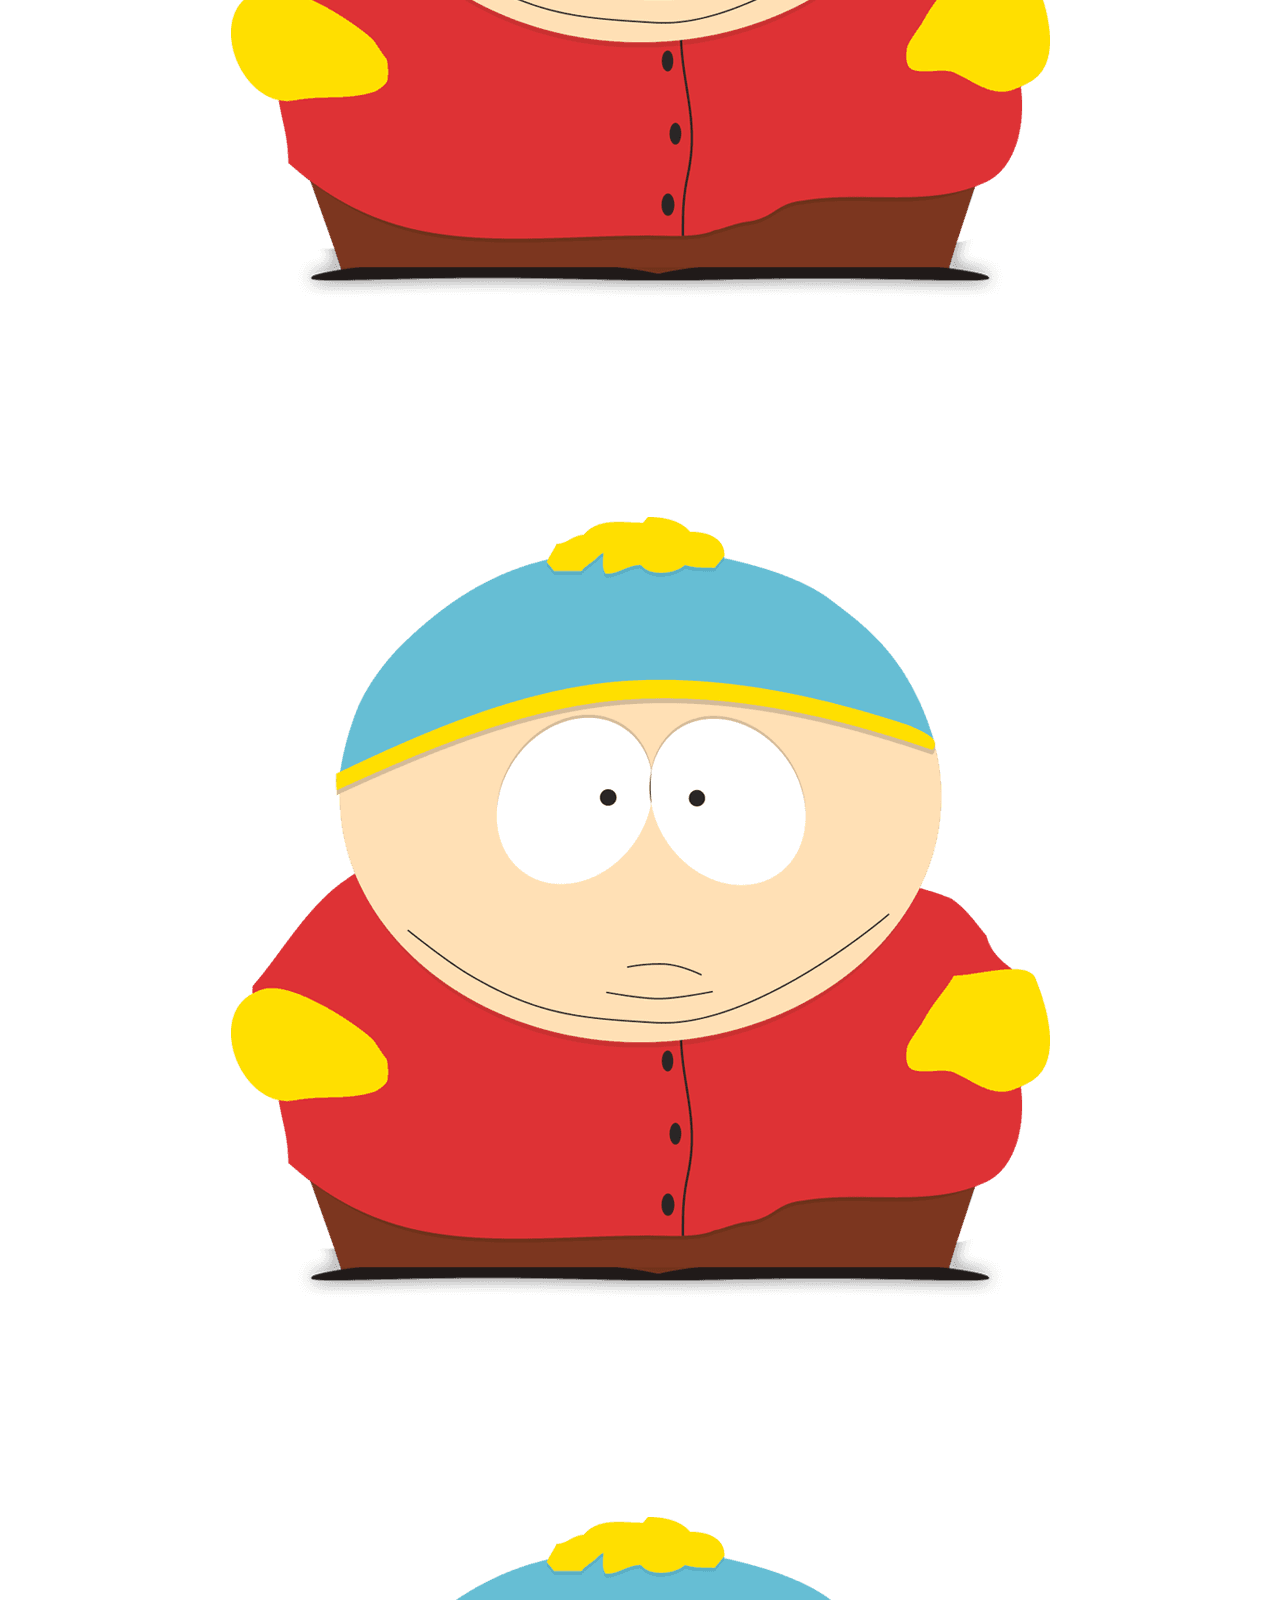
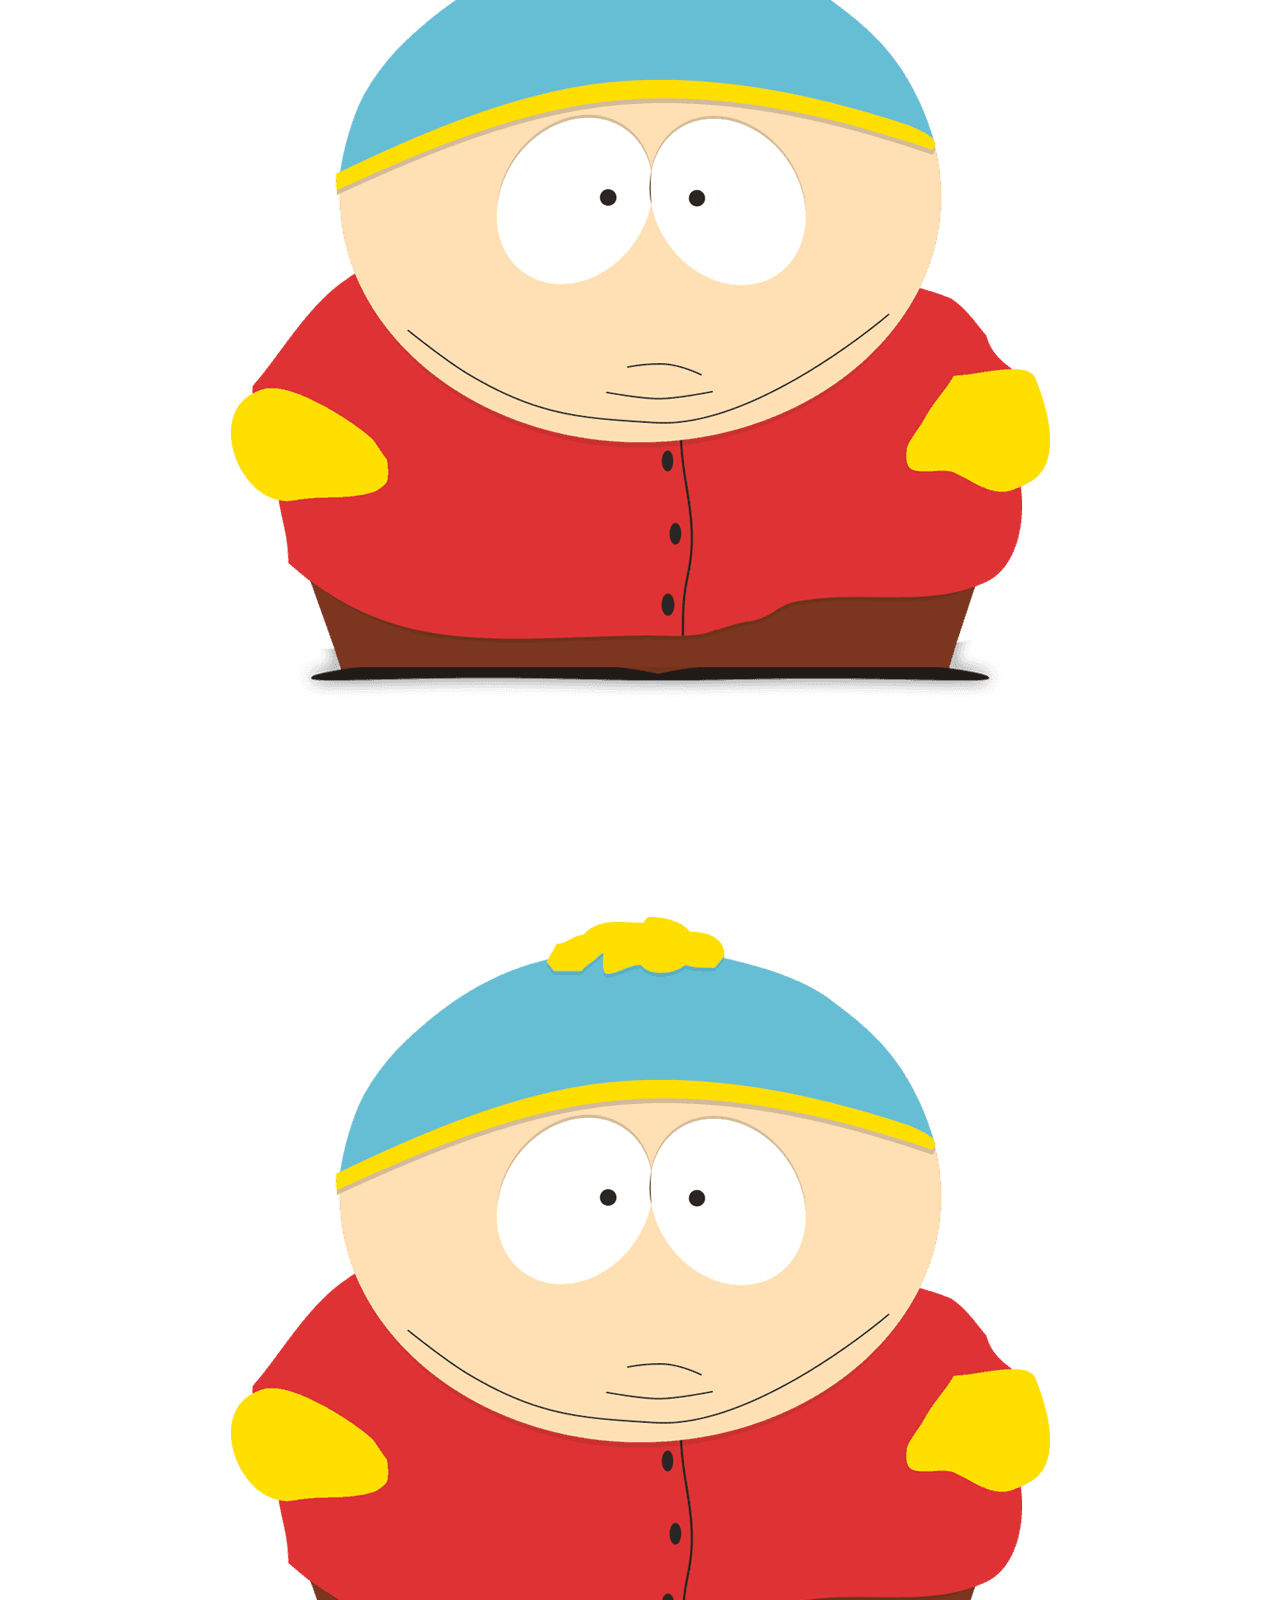
==== commit 25e1307c: "Add files via upload" ====
--- a/index.html
+++ b/index.html
@@ -113,7 +113,7 @@
             <h4>Galerie photo</h4>
             <div class="grid">
                 <figure class="effect-lexi">        <!--Liens photo en dessous ****-->
-                <img src="https://4.bp.blogspot.com/-j-rlUsJXOfU/WJ7pRDmzGcI/AAAAAAAAESg/ch7K_hblfsgfNazQXnDmNy9Avq22pNCUQCLcB/s1600/14.jpg" alt="img12" />
+                <img src="_imgs/kenny.png" alt="img12" />
                 <figcaption>
                     <h2>Altruistic <span>Lexi</span></h2>
                     <p>Each and every friend is special. Lexi won't hide a single cookie.</p>
@@ -121,7 +121,7 @@
                 </figcaption>
                 </figure>
                 <figure class="effect-lexi">
-                <img src="https://4.bp.blogspot.com/-j-rlUsJXOfU/WJ7pRDmzGcI/AAAAAAAAESg/ch7K_hblfsgfNazQXnDmNy9Avq22pNCUQCLcB/s1600/14.jpg" alt="img03" />
+                <img src="_imgs/kenny.png" alt="img03" />
                 <figcaption>
                     <h2>Altruistic <span>Lexi</span></h2>
                     <p>Each and every friend is special. Lexi won't hide a single cookie.</p>
@@ -131,15 +131,15 @@
             </div>
             <div class="grid">
                 <figure class="effect-lexi">
-                <img src="https://4.bp.blogspot.com/-j-rlUsJXOfU/WJ7pRDmzGcI/AAAAAAAAESg/ch7K_hblfsgfNazQXnDmNy9Avq22pNCUQCLcB/s1600/14.jpg" alt="img12" />
-                <figcaption>
-                    <h2>Altruistic <span>Lexi</span></h2>
-                    <p>Each and every friend is special. Lexi won't hide a single cookie.</p>
-                    <a href="#">View more</a>
-                </figcaption>
-                </figure>
-                <figure class="effect-lexi">
-                <img src="https://4.bp.blogspot.com/-j-rlUsJXOfU/WJ7pRDmzGcI/AAAAAAAAESg/ch7K_hblfsgfNazQXnDmNy9Avq22pNCUQCLcB/s1600/14.jpg" alt="img03" />
+                <img src="_imgs/kenny.png" alt="img12" />
+                <figcaption>
+                    <h2>Altruistic <span>Lexi</span></h2>
+                    <p>Each and every friend is special. Lexi won't hide a single cookie.</p>
+                    <a href="#">View more</a>
+                </figcaption>
+                </figure>
+                <figure class="effect-lexi">
+                <img src="_imgs/kenny.png" alt="img03" />
                 <figcaption>
                     <h2>Altruistic <span>Lexi</span></h2>
                     <p>Each and every friend is special. Lexi won't hide a single cookie.</p>
@@ -149,7 +149,7 @@
             </div>
             <div class="grid">
                 <figure class="effect-lexi">
-                <img src="https://4.bp.blogspot.com/-j-rlUsJXOfU/WJ7pRDmzGcI/AAAAAAAAESg/ch7K_hblfsgfNazQXnDmNy9Avq22pNCUQCLcB/s1600/14.jpg" alt="img12" />
+                <img src="_imgs/kenny.png" alt="img12" />
                 <figcaption>
                     <h2>Altruistic <span>Lexi</span></h2>
                     <p>Each and every friend is special. Lexi won't hide a single cookie.</p>
@@ -157,7 +157,7 @@
                 </figcaption>
                 </figure>
                 <figure class="effect-lexi">                
-                <img src="https://4.bp.blogspot.com/-j-rlUsJXOfU/WJ7pRDmzGcI/AAAAAAAAESg/ch7K_hblfsgfNazQXnDmNy9Avq22pNCUQCLcB/s1600/14.jpg" alt="img03" />
+                <img src="_imgs/kenny.png" alt="img03" />
                 <figcaption>
                     <h2>Altruistic <span>Lexi</span></h2>
                     <p>Each and every friend is special. Lexi won't hide a single cookie.</p>
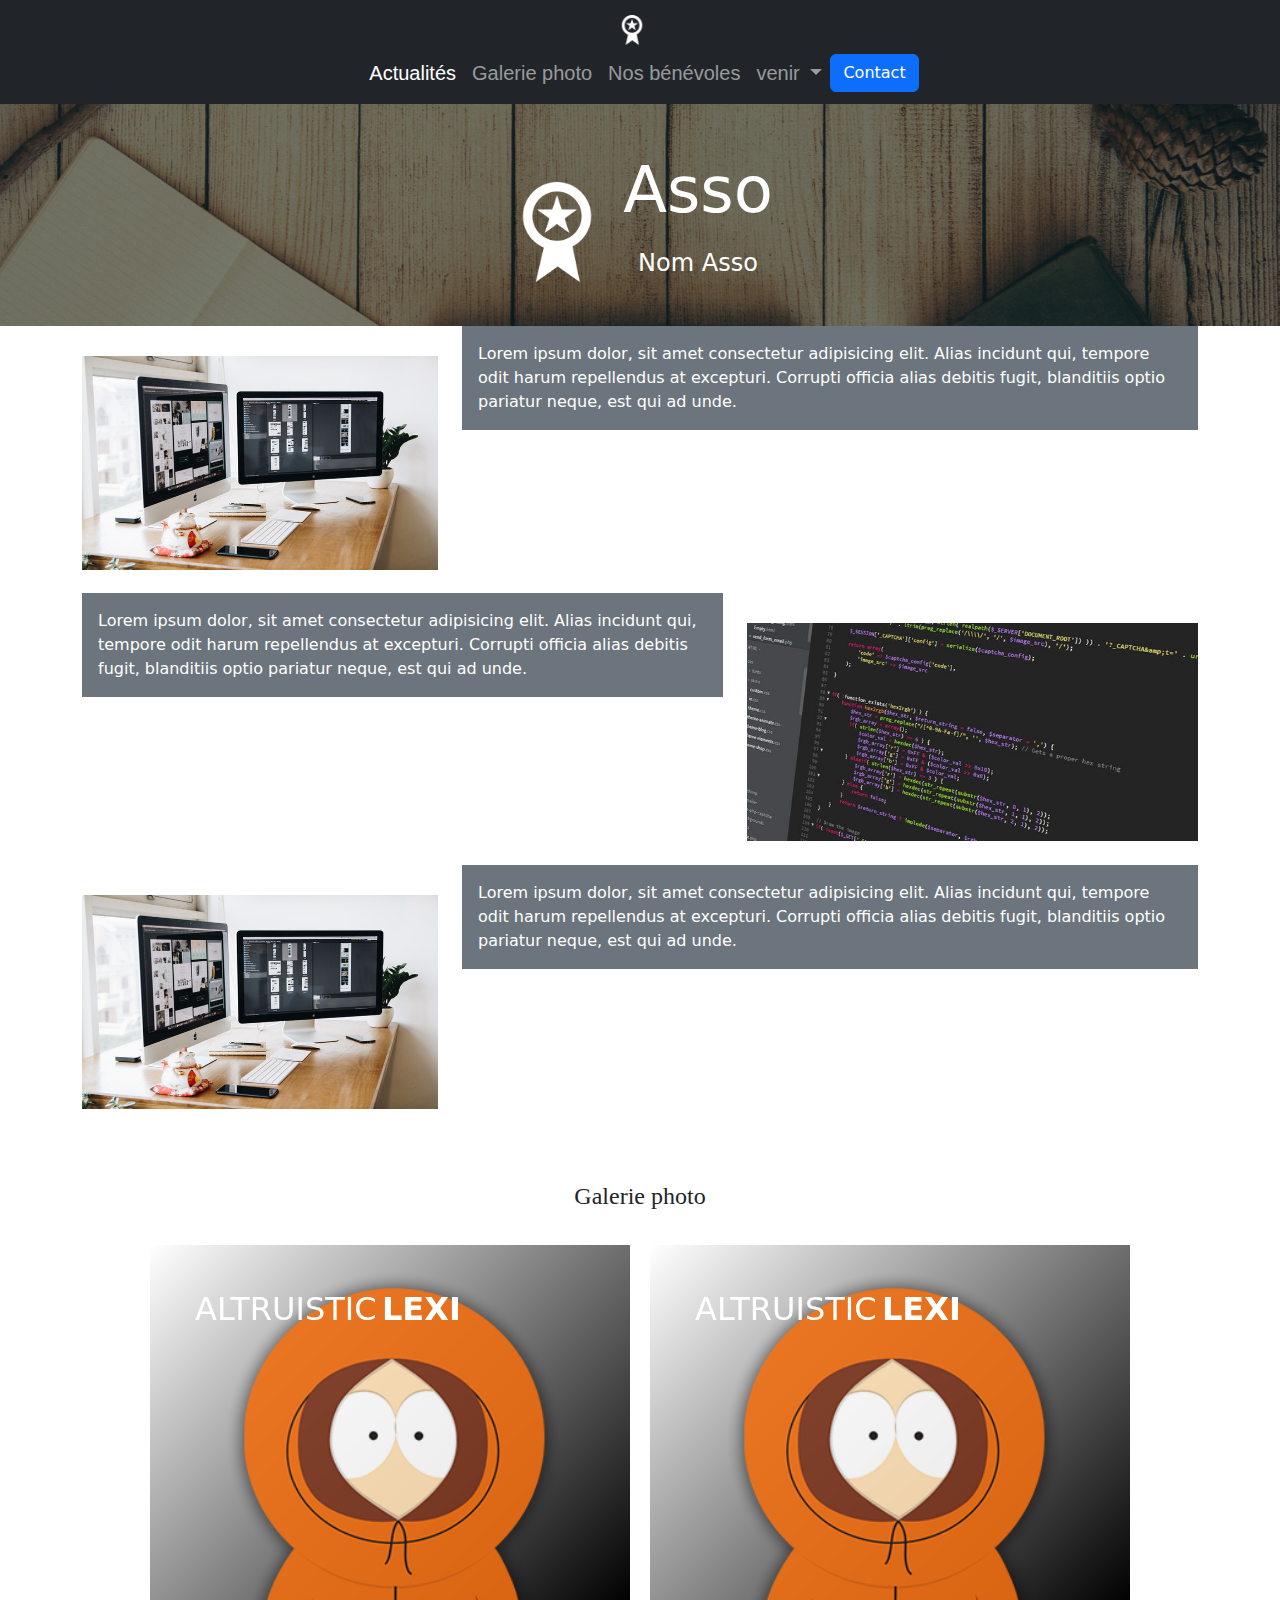
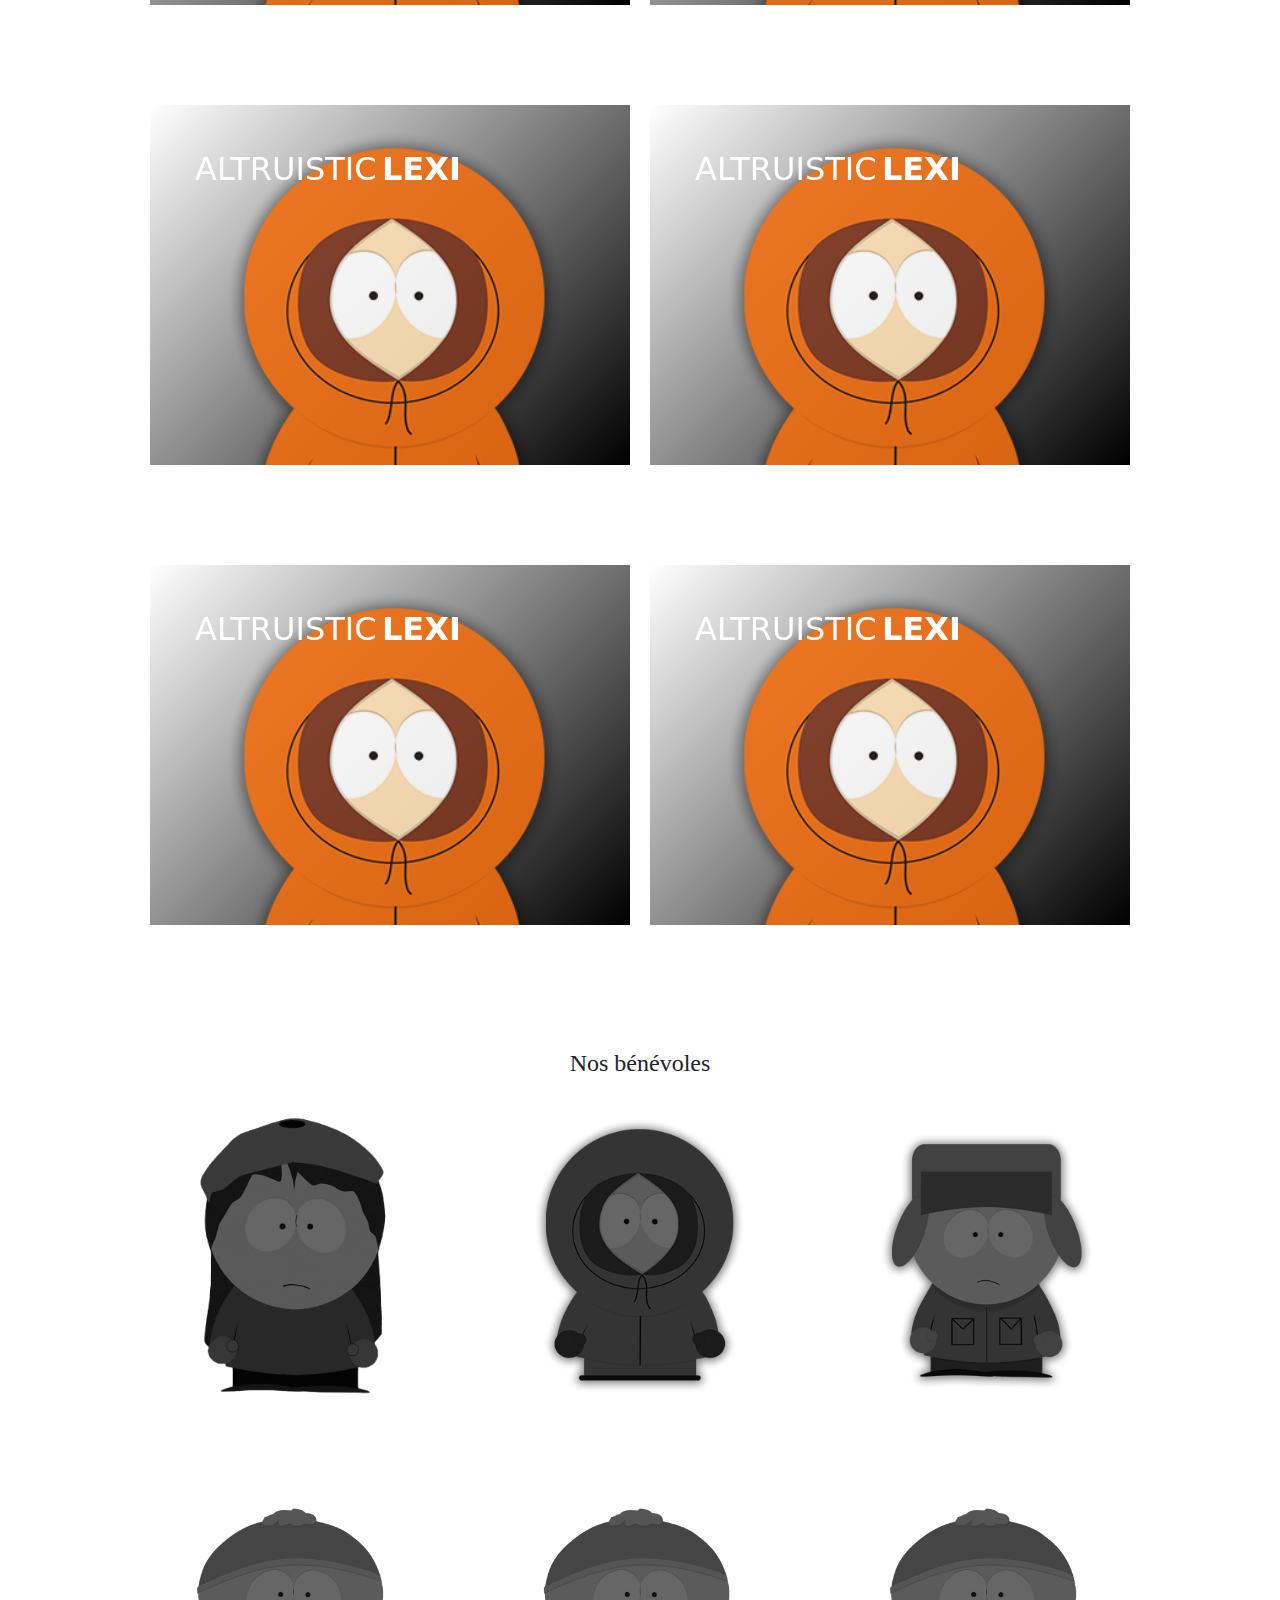
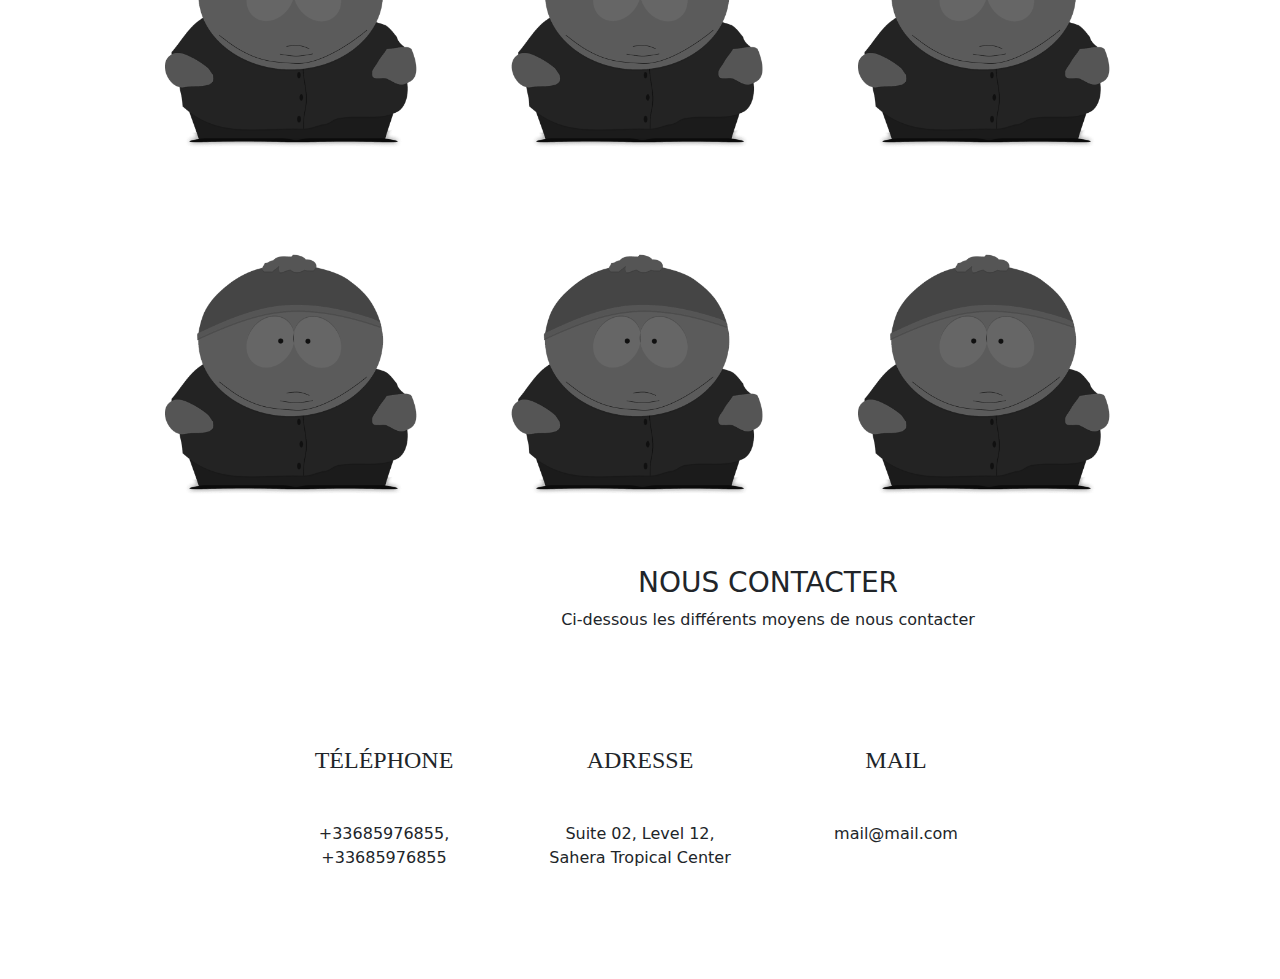
==== commit 713ebc0f: "Update index.html" ====
--- a/index.html
+++ b/index.html
@@ -87,7 +87,7 @@
             <div class="container">      
                 <div class="row">
                     <div class="col-4">
-                        <img class="code" src="_imgs/design.jpg" id="#ancre-1" alt="design">
+                        <img class="code" src="./_imgs/design.jpg" id="#ancre-1" alt="design">
                     </div>
                     <div class="col-8">
                         <div class="p-3 mb-2 bg-secondary text-white">Lorem ipsum dolor, sit amet consectetur adipisicing elit. Alias incidunt qui, tempore odit harum repellendus at excepturi. Corrupti officia alias debitis fugit, blanditiis optio pariatur neque, est qui ad unde.</div>
@@ -96,7 +96,7 @@
                         <div class="p-3 mb-2 bg-secondary text-white">Lorem ipsum dolor, sit amet consectetur adipisicing elit. Alias incidunt qui, tempore odit harum repellendus at excepturi. Corrupti officia alias debitis fugit, blanditiis optio pariatur neque, est qui ad unde.</div>
                     </div>
                     <div class="col-5">
-                        <img class="code" src="_imgs/code.jpg" alt="code">
+                        <img class="code" src="/_imgs/code.jpg" alt="code">
                     </div>
                     <div class="col-4">
                         <img class="code" src="_imgs/design.jpg" alt="design">
@@ -255,4 +255,4 @@
         <!-- ... autres scripts ... -->
     </footer>
 </body>
-</html>+</html>
--- a/_styles/index.css
+++ b/_styles/index.css
@@ -0,0 +1,332 @@
+/* ===== VARIABLES ===== */
+:root {
+  --primary-color: #2980B9;
+  --dark-bg: #000;
+  --text-light: #fff;
+  --transition-default: all 0.3s ease;
+}
+
+/* ===== RESET & BASE ===== */
+@import url('https://fonts.googleapis.com/css2?family=Montserrat:ital,wght@0,100;0,400;1,200&display=swap');
+
+* {
+  margin: 0;
+  padding: 0;
+  box-sizing: border-box;
+}
+
+body {
+  min-height: 100vh;
+  font-family: "Montserrat", sans-serif;
+}
+
+/* ===== HEADER & NAVIGATION ===== */
+header {
+  background: var(--dark-bg);
+}
+
+/* Navigation Links */
+.navbox {
+  display: flex;
+  align-items: center;
+  justify-content: center;
+  padding: 10px;
+}
+
+li, a {
+  font-family: "Montserrat", sans-serif;
+  font-size: 20px;
+  color: white;
+  text-decoration: none;
+  font-weight: 400;
+}
+
+.liens {
+  list-style: none;
+}
+
+.liens li {
+  display: inline-block;
+  padding: 0px 20px;
+}
+
+.liens li a {
+  transition: all 0.3s ease 0s;
+}
+
+.liens li a:hover {
+  color: var(--primary-color);
+}
+
+/* Menu déroulant */
+.menuDeroulant > a::after {
+  content: "\03009";
+  font-size: 15px;
+  margin-left: 7px;
+  display: inline-block;
+}
+
+.menuDeroulant:hover a::after {
+  animation: rotationfleche 0.2s linear forwards;
+}
+
+@keyframes rotationfleche {
+  0% {
+    transform: rotate(0deg);
+  }
+  50% {
+    transform: rotate(45deg);
+  }
+  100% {
+    transform: rotate(90deg);
+  }
+}
+
+.sousMenu {
+  display: flex;
+  flex-direction: column;
+  align-items: center;
+  text-align: center;
+  background-color: var(--dark-bg);
+  overflow: hidden;
+  position: absolute;
+  z-index: 2;
+  max-height: 0px;
+  border-radius: 2px;
+}
+
+.menuDeroulant:hover .sousMenu {
+  animation: apparitionSousMenu 1s linear forwards;
+}
+
+@keyframes apparitionSousMenu {
+  0% {
+    box-shadow: 0px 3px 3px 1px rgba(0, 0, 0, 0);
+    border-top: 3px solid var(--primary-color);
+  }
+  30% {
+    box-shadow: 0px 3px 3px 1px rgba(0, 0, 0, 0.3);
+  }
+  100% {
+    max-height: 50em;
+    box-shadow: 0px 3px 3px 1px rgba(0, 0, 0, 0.3);
+    border-top: 3px solid var(--primary-color);
+    border-bottom: 3px solid var(--primary-color);
+  }
+}
+
+.sousMenu li a {
+  align-items: center;
+  display: flex;
+  width: 100%;
+  height: 50px;
+}
+
+.sousMenu > li:hover {
+  background-color: rgba(255, 255, 255, 0.5);
+  color: #fff;
+}
+
+.sousMenu > li > a:hover {
+  color: #fff;
+}
+
+/* Bouton de contact */
+.boutonContact {
+  background: var(--primary-color);
+  font-family: "Montserrat", sans-serif;
+  font-size: 20px;
+  color: #fff;
+  border: none;
+  border-radius: 50px;
+  padding: 10px 25px;
+  transition: all 0.3s ease-in-out 0.3s;
+  cursor: pointer;
+  margin-right: 10px;
+}
+
+.boutonContact:hover {
+  background: rgba(255, 255, 255, 1);
+  color: var(--primary-color);
+}
+
+/* ===== HERO SECTION ===== */
+.hero {
+  height: 30vh;
+  background: linear-gradient(rgba(0,0,0,0.5), rgba(0,0,0,0.5)), url('/_imgs/noteetmachine.jpg');
+  background-size: cover;
+  background-position: center;
+  color: var(--text-light);
+  display: flex;
+  align-items: center;
+}
+
+.code {
+  width: 100%;
+  height: 80%;
+  margin-top: 30px;
+}
+
+/* ===== SECTIONS COMMUNES ===== */
+.container {
+  width: 100%;
+  max-width: 1000px;
+  margin: auto;
+  display: flex;
+  flex-wrap: wrap;
+  justify-content: center;
+}
+
+h4 {
+  font-family: cursive;
+  text-align: center;
+  font-size: 30px;
+  margin: 20px 0 30px;
+  padding-top: 50px;
+}
+
+/* Bénévoles */
+.image-container {
+  display: grid;
+  grid-template-columns: repeat(auto-fit, minmax(300px, 1fr));
+  grid-gap: 2.5rem;
+  width: 100%;
+  position: relative;
+  clear: both;
+  margin: 0 auto;
+  padding: 1em 0 4em;
+  max-width: 1000px;
+  list-style: none;
+  text-align: center;
+}
+
+.image-container .image {
+  position: relative;
+  padding-bottom: 100%;
+}
+
+.image-container .image img {
+  height: 100%;
+  width: 100%;
+  object-fit: cover;
+  left: 0;
+  position: absolute;
+  top: 0;
+}
+
+.image-container .image img:nth-of-type(1) {
+  filter: grayscale(1) brightness(40%);
+}
+
+.image-container .image img:nth-of-type(2) {
+  clip-path: var(--clip-start);
+  transition: clip-path 0.5s;
+}
+
+.image-container .image:hover img:nth-of-type(2) {
+  clip-path: var(--clip-end);
+}
+
+#contact1 .card:hover i, #contact .card:hover h4 {
+  color: #87d37c;
+}
+
+#contact {
+  text-align: center;
+  position: relative;
+  align-items: center;
+  display: flex;
+  flex-wrap: wrap;
+  justify-content: center;
+  padding-left: 20%;
+}
+
+.container {
+  width: 100%;
+  max-width: 1000px;
+  height: auto;
+  margin: auto;
+  display: flex;
+  flex-wrap: wrap;
+  justify-content: center;
+  flex-direction: column;
+}
+
+.hero-content {
+  padding: 6rem;
+  border-radius: 10px;
+}
+
+.hero h1 {
+  font-size: 4rem;
+  margin-bottom: 1rem;
+}
+
+.hero .lead {
+  font-size: 1.5rem;
+  margin-bottom: 2rem;
+}
+
+/* Styles pour la galerie */
+.gallery-item {
+  margin-bottom: 30px;
+}
+
+.gallery-item img {
+  transition: transform 0.3s ease;
+  cursor: pointer;
+  width: 100%;
+  height: 250px;
+  object-fit: cover;
+}
+
+.gallery-item img:hover {
+  transform: scale(1.05);
+}
+
+/* Style pour la page galerie */
+.hero {
+  margin-top: 56px; /* Pour compenser la navbar fixed */
+}
+
+/* Media Queries */
+@media (max-width: 768px) {
+  .navbox {
+    flex-direction: column;
+  }
+
+  .liens li {
+    display: block;
+    padding: 10px 0;
+  }
+
+  .hero {
+    height: auto;
+    padding: 20px;
+  }
+
+  .hero-content {
+    padding: 2rem;
+  }
+
+  .hero h1 {
+    font-size: 2.5rem;
+  }
+
+  .hero .lead {
+    font-size: 1rem;
+  }
+
+  .container {
+    width: 90%;
+  }
+
+  .image-container {
+    grid-template-columns: 1fr;
+  }
+
+  #contact {
+    padding-left: 0;
+  }
+}
+
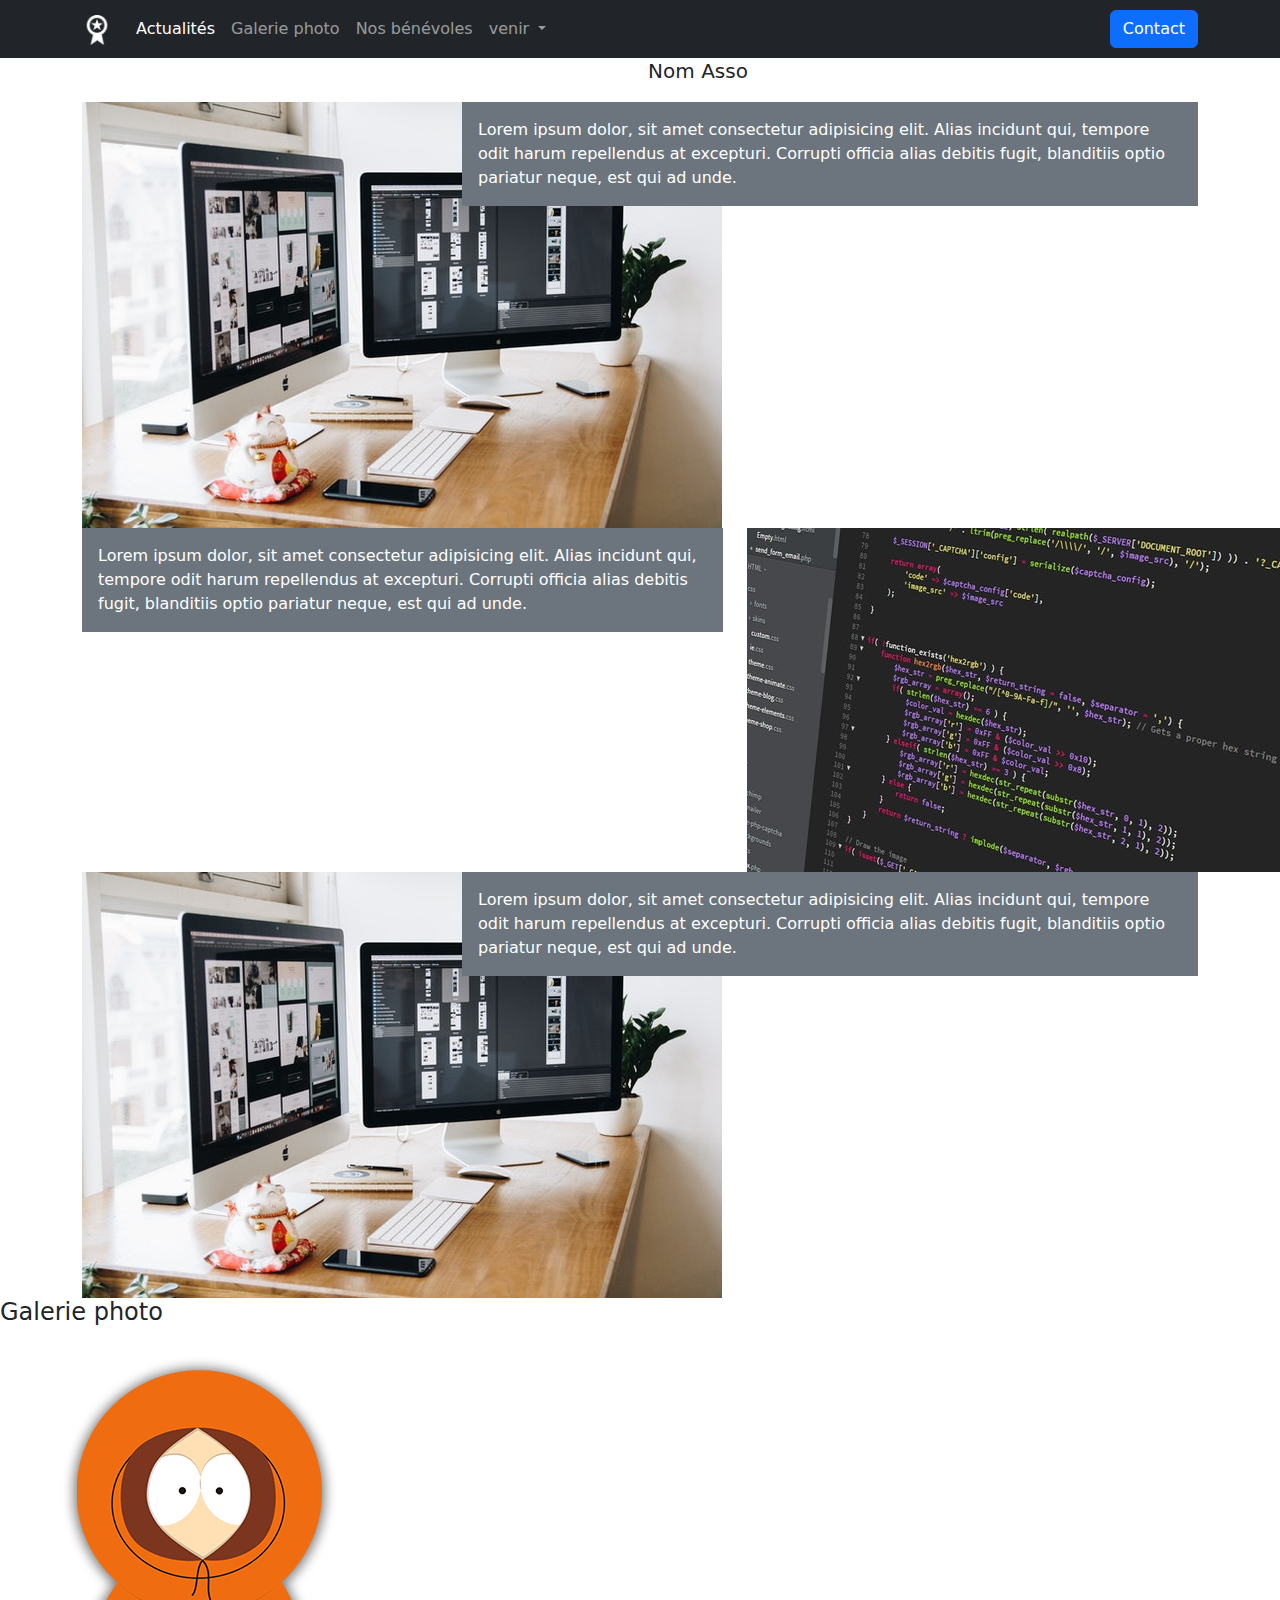
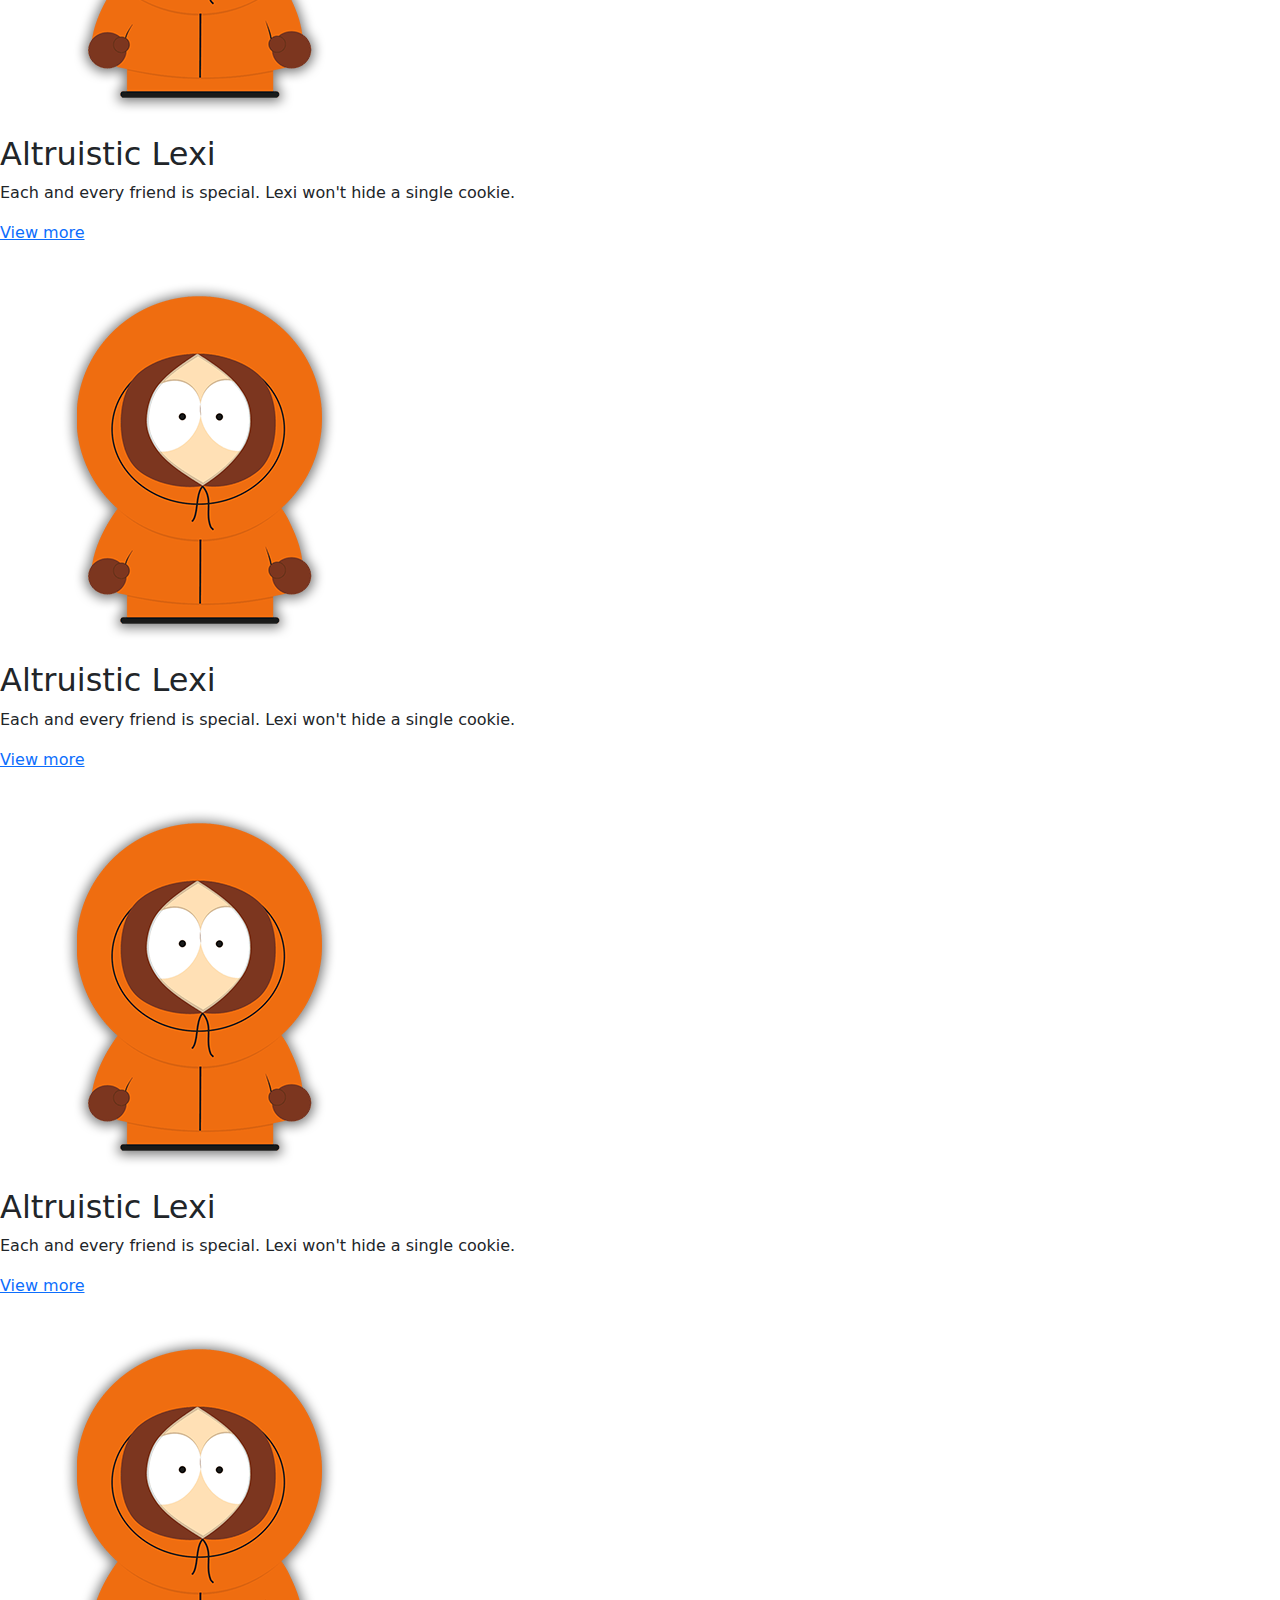
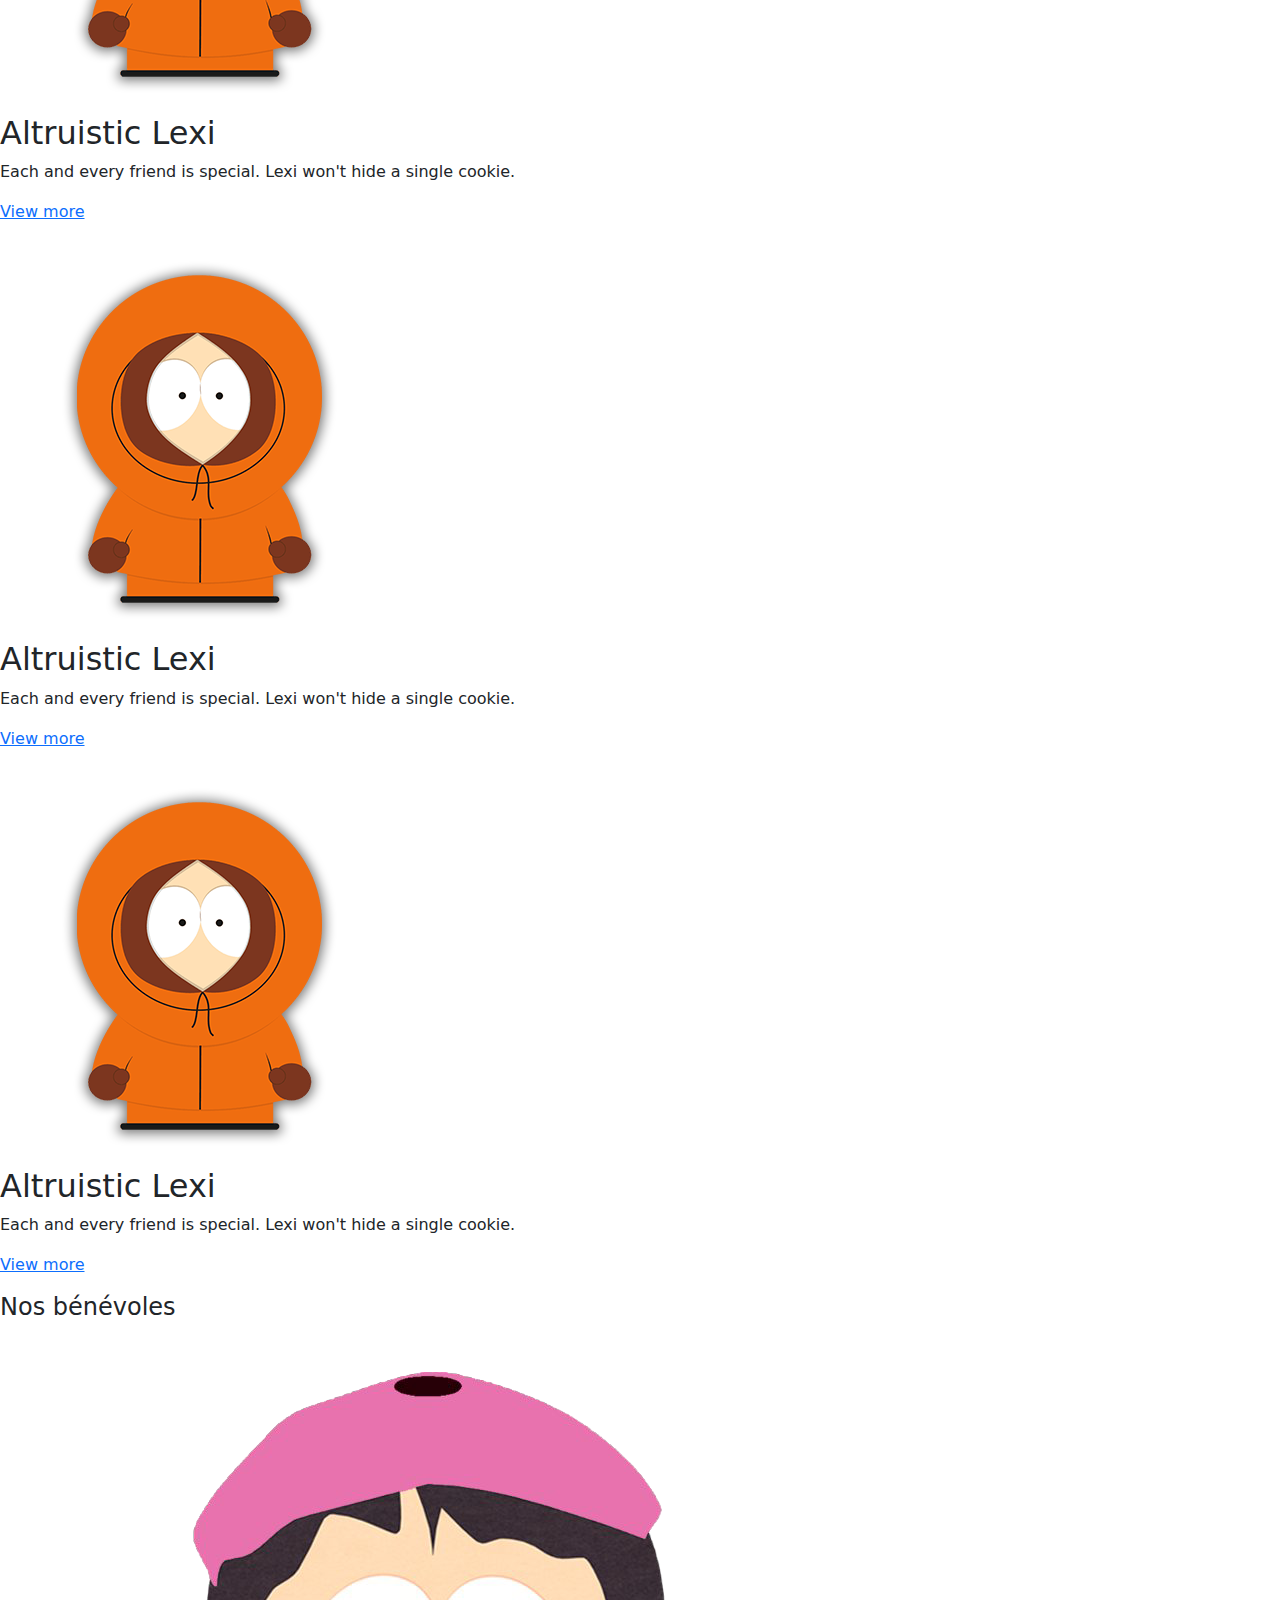
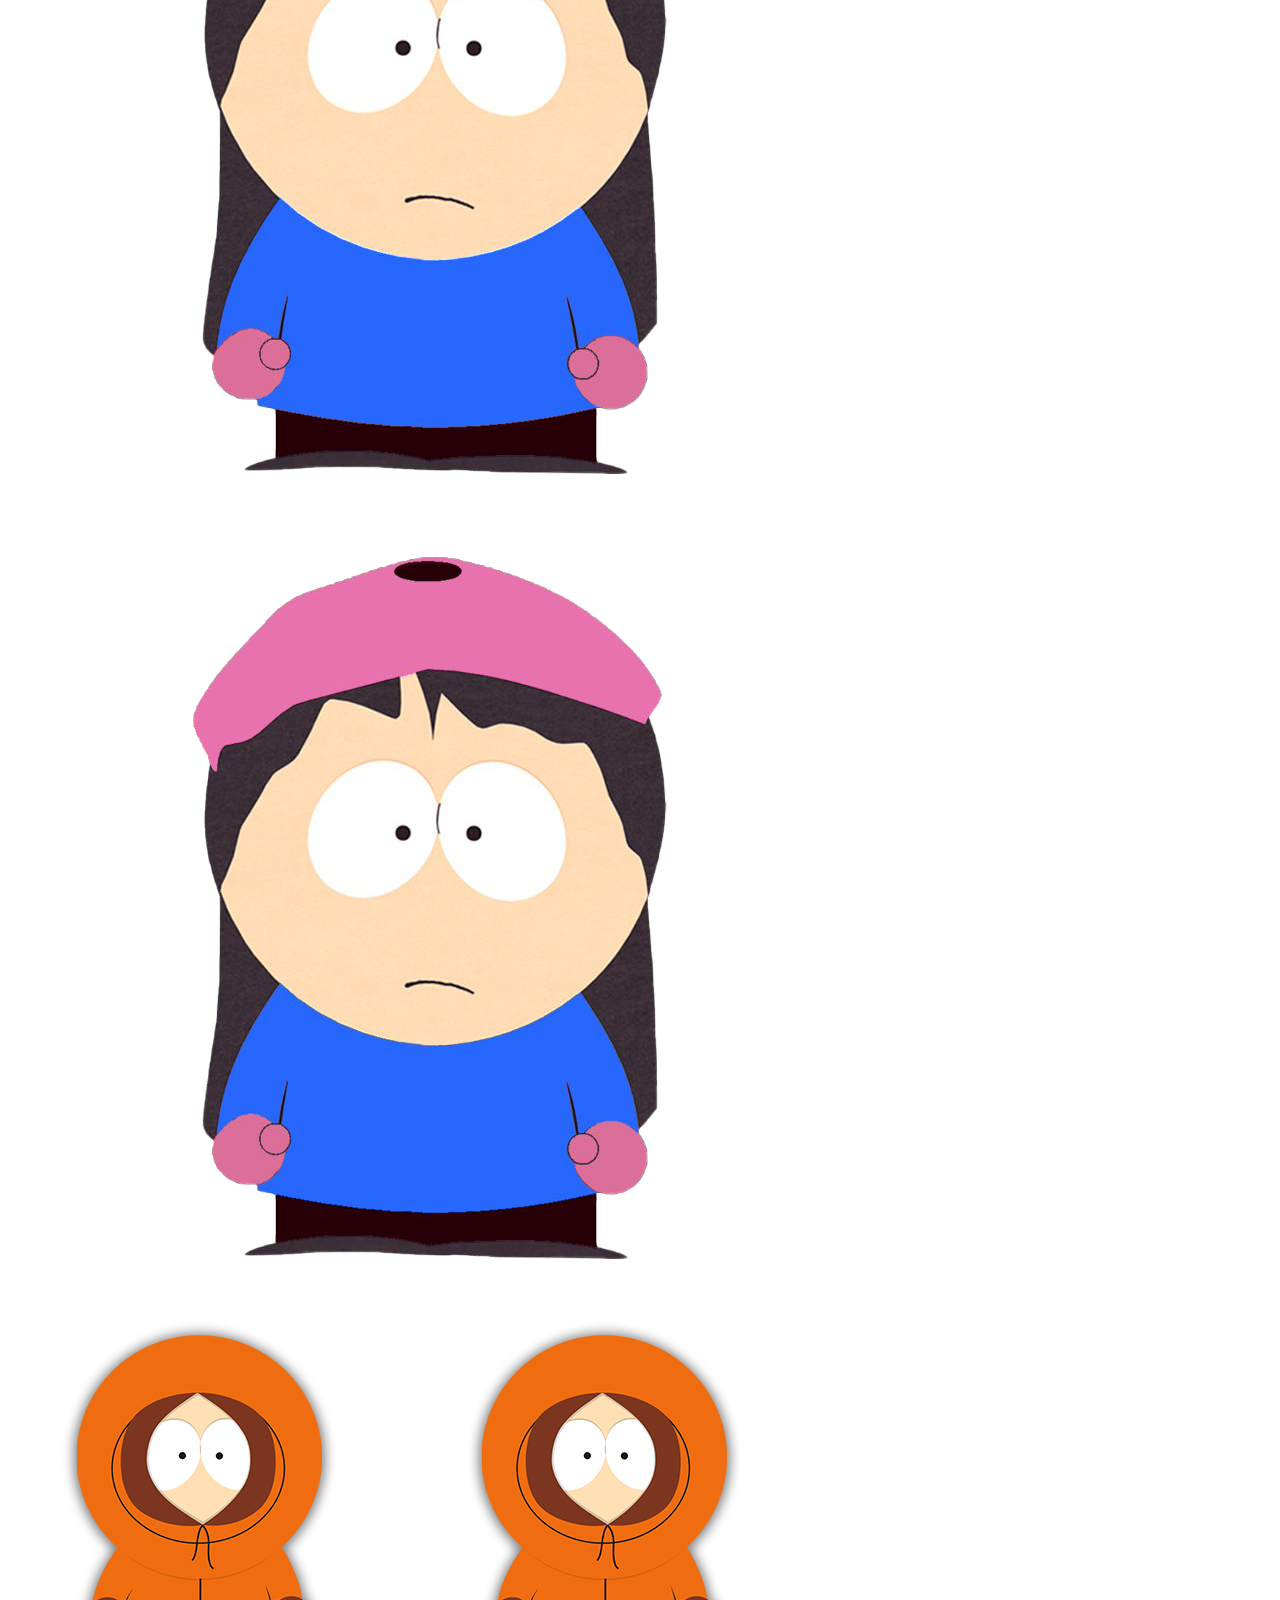
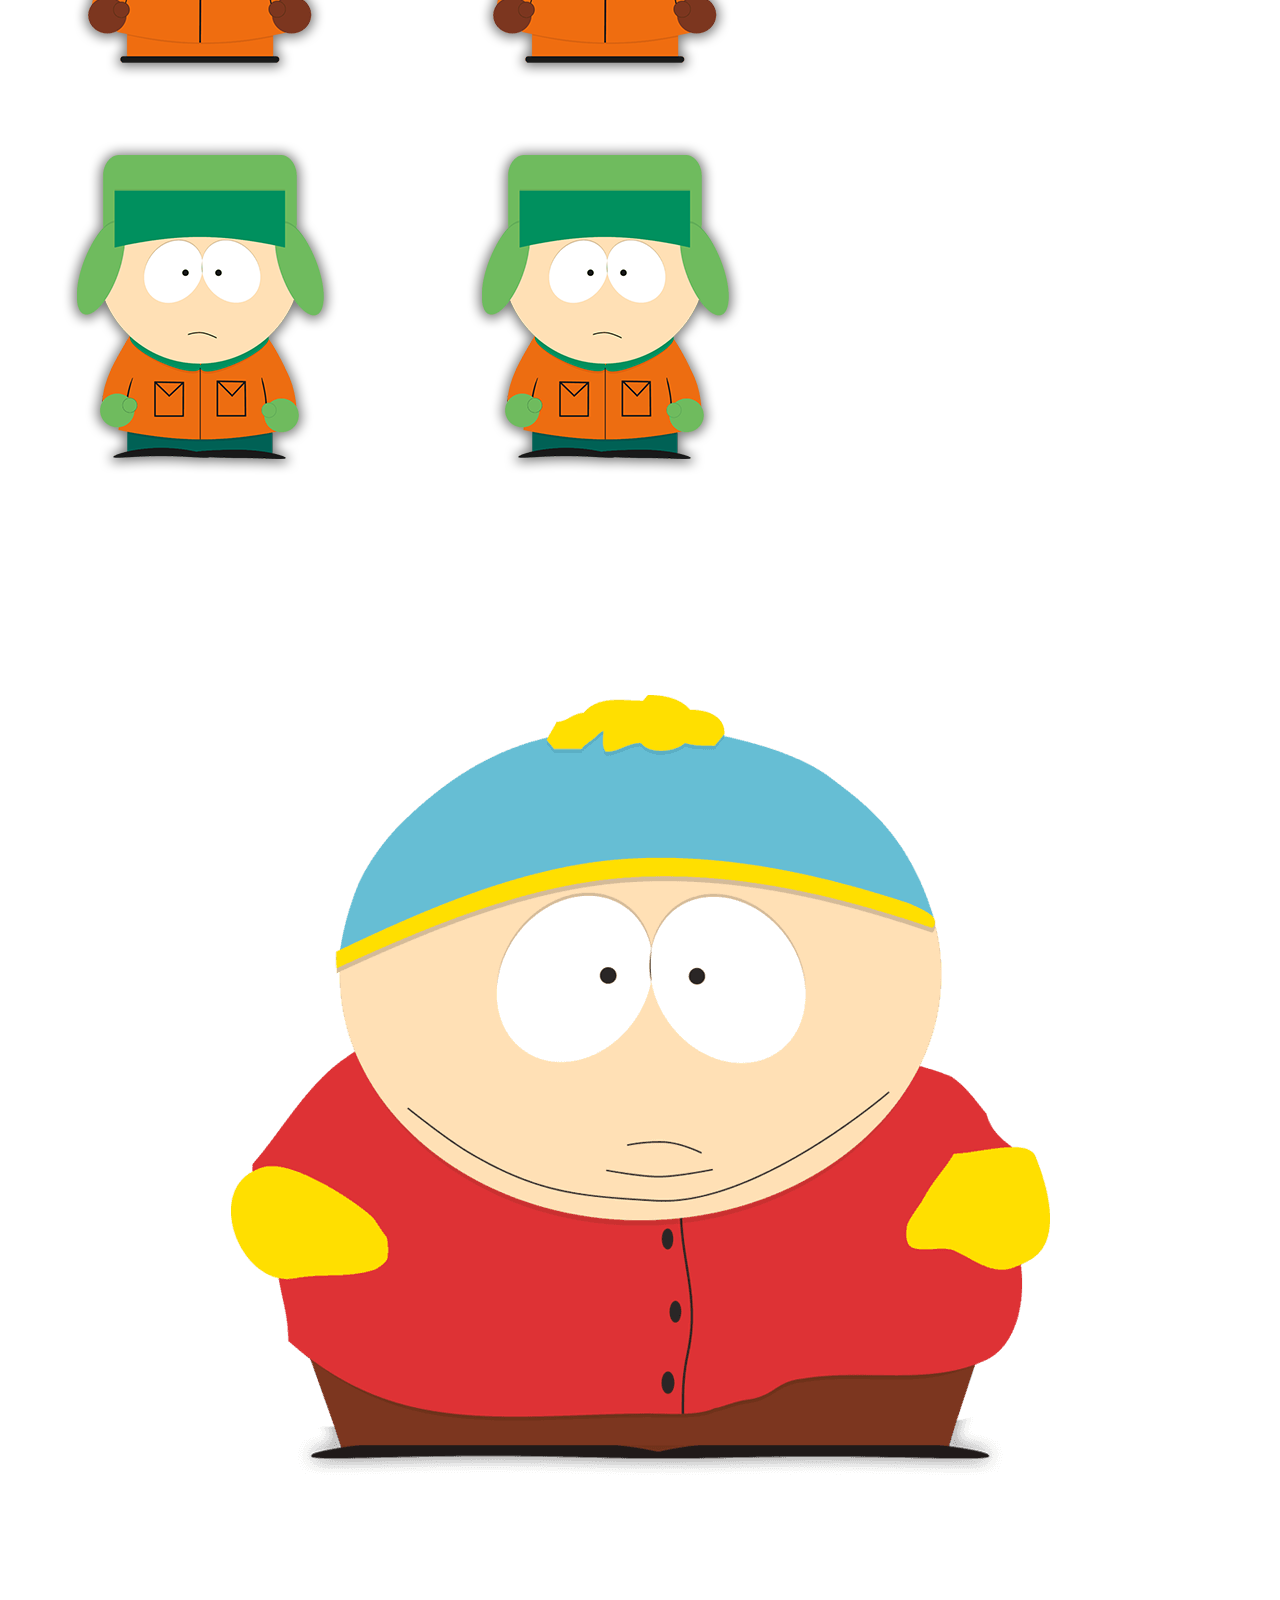
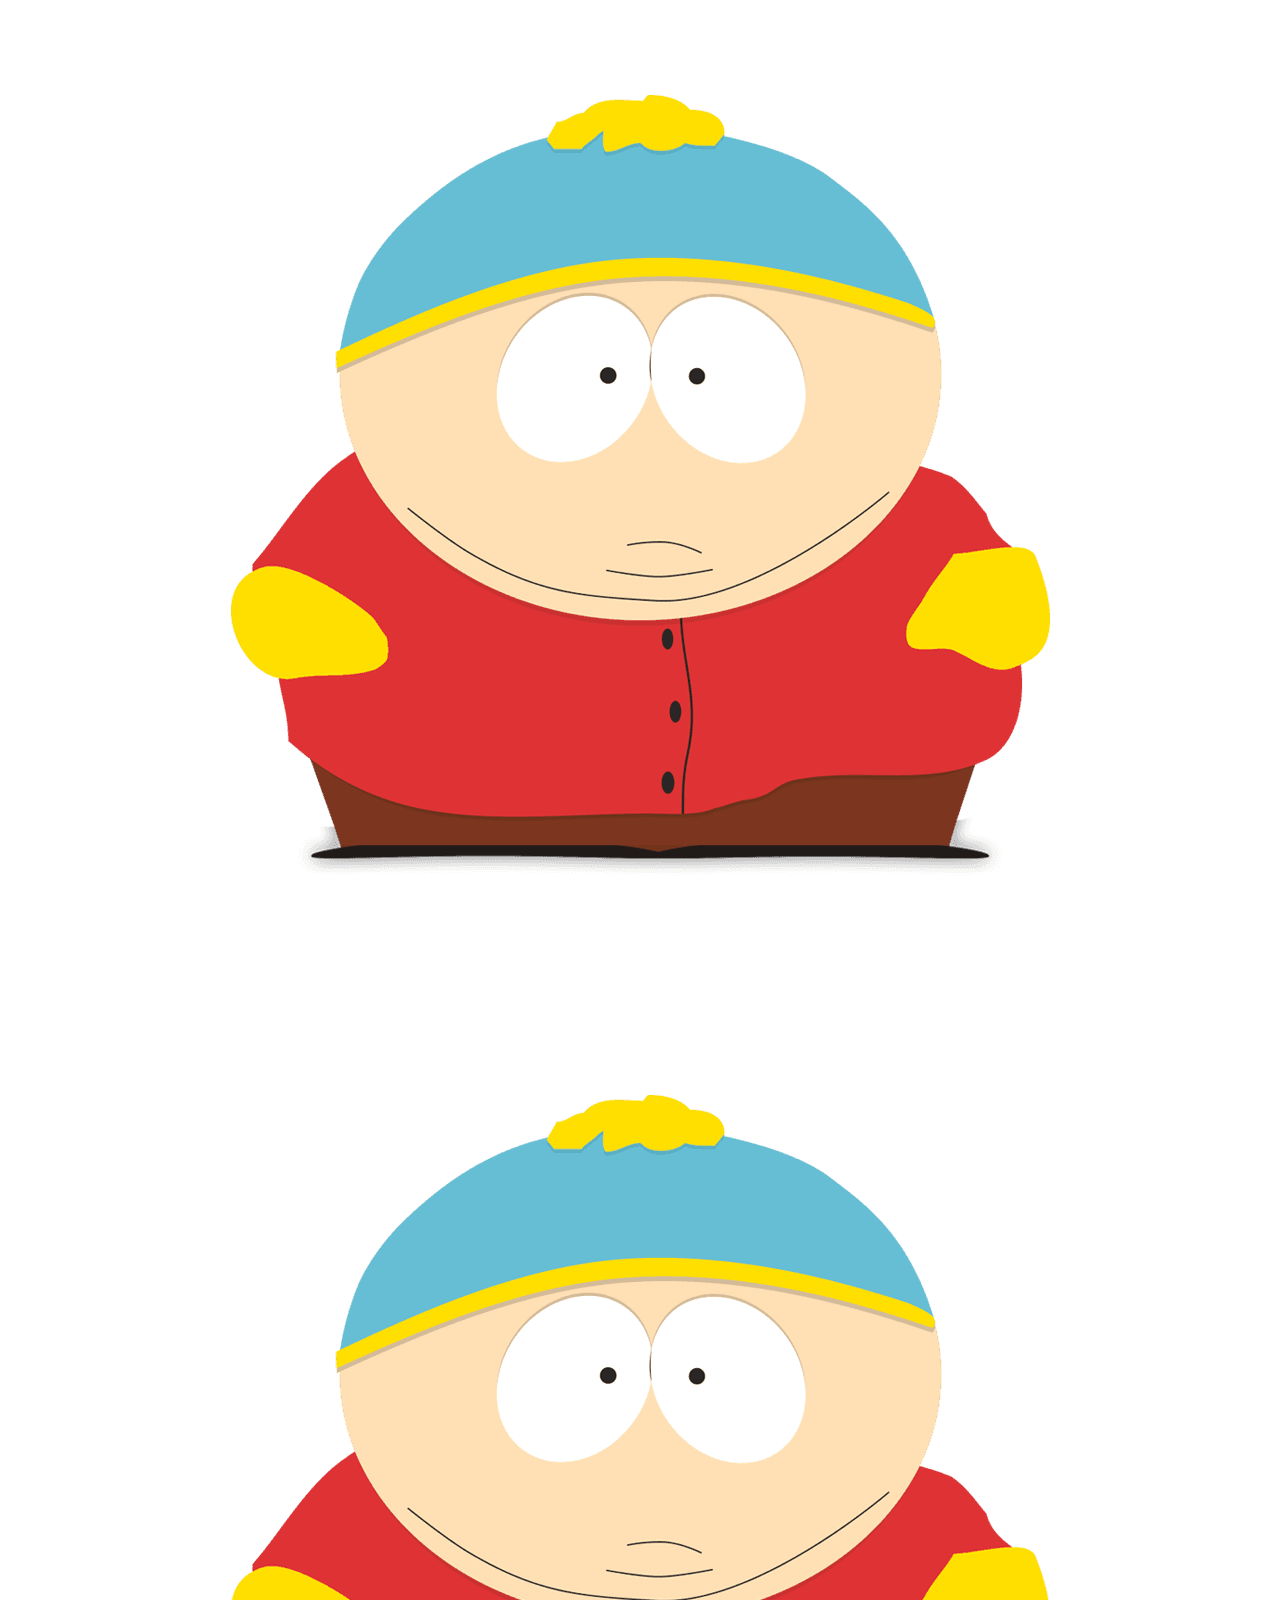
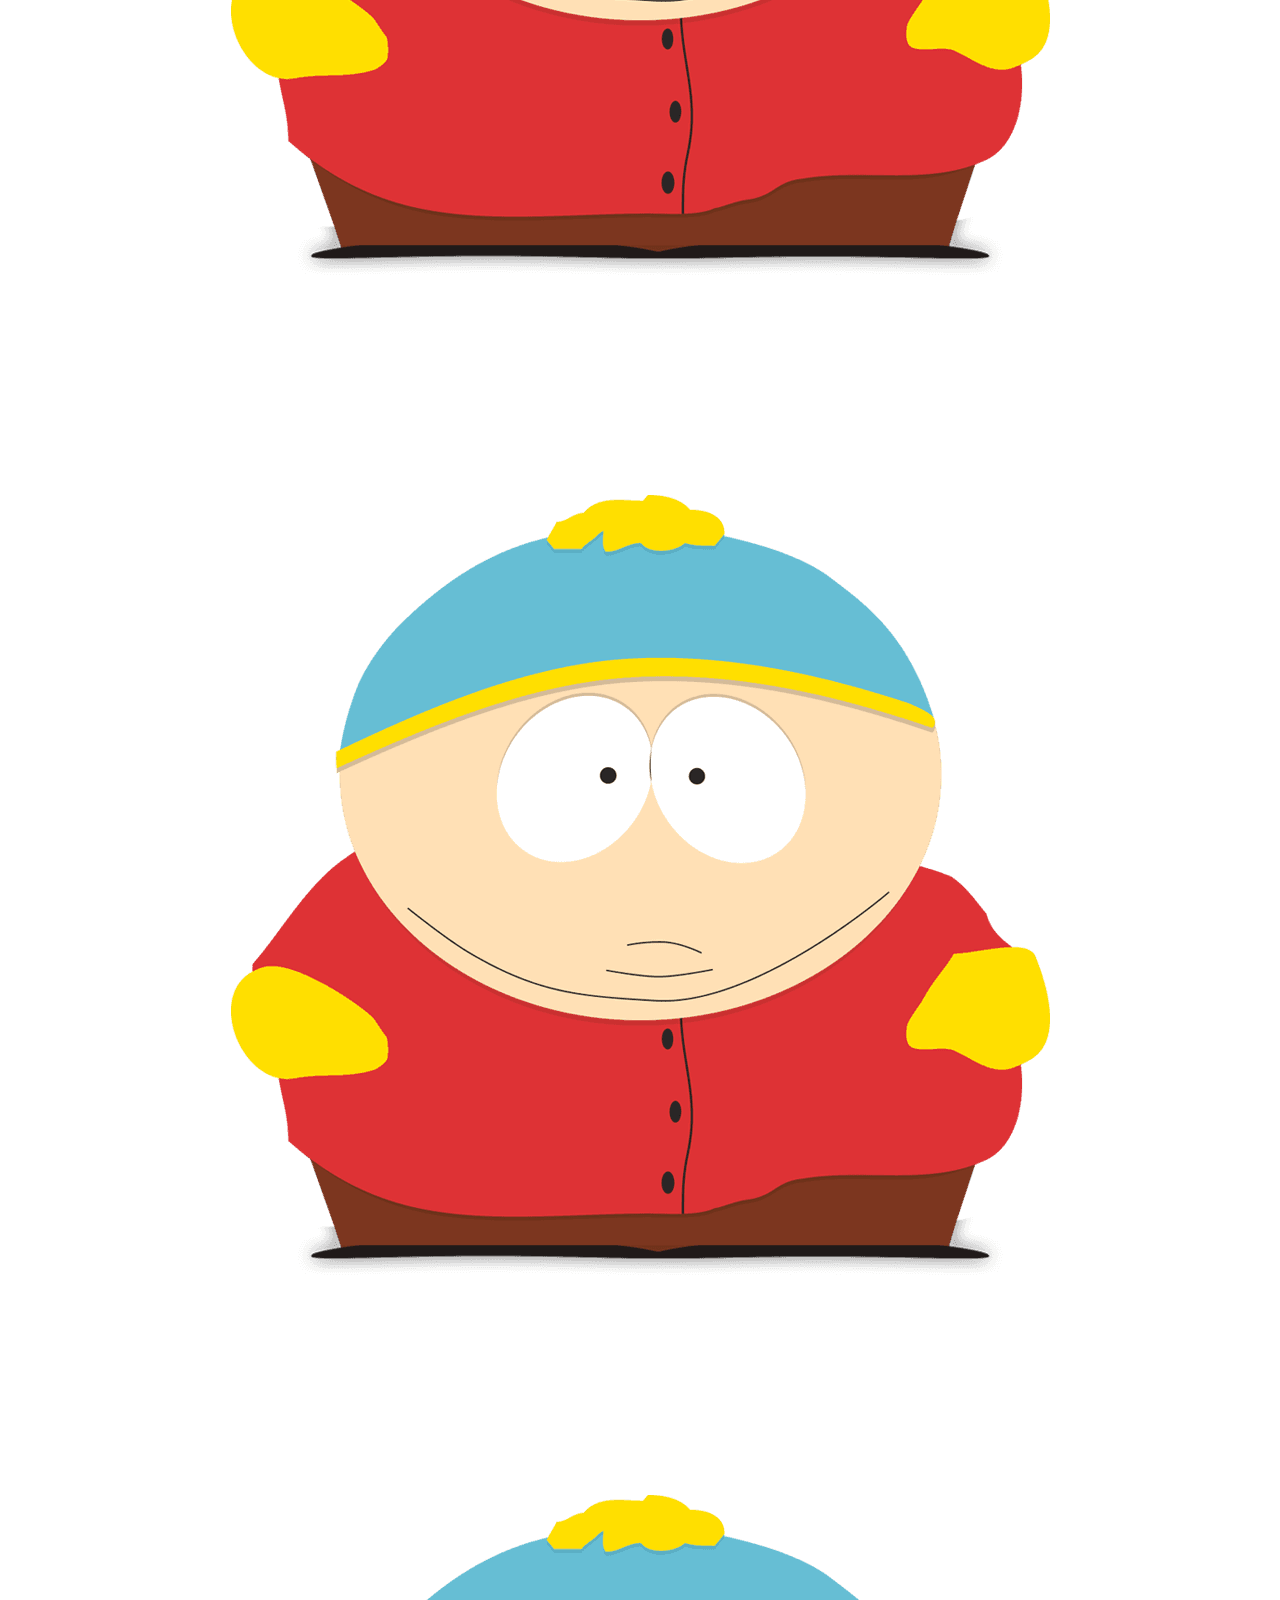
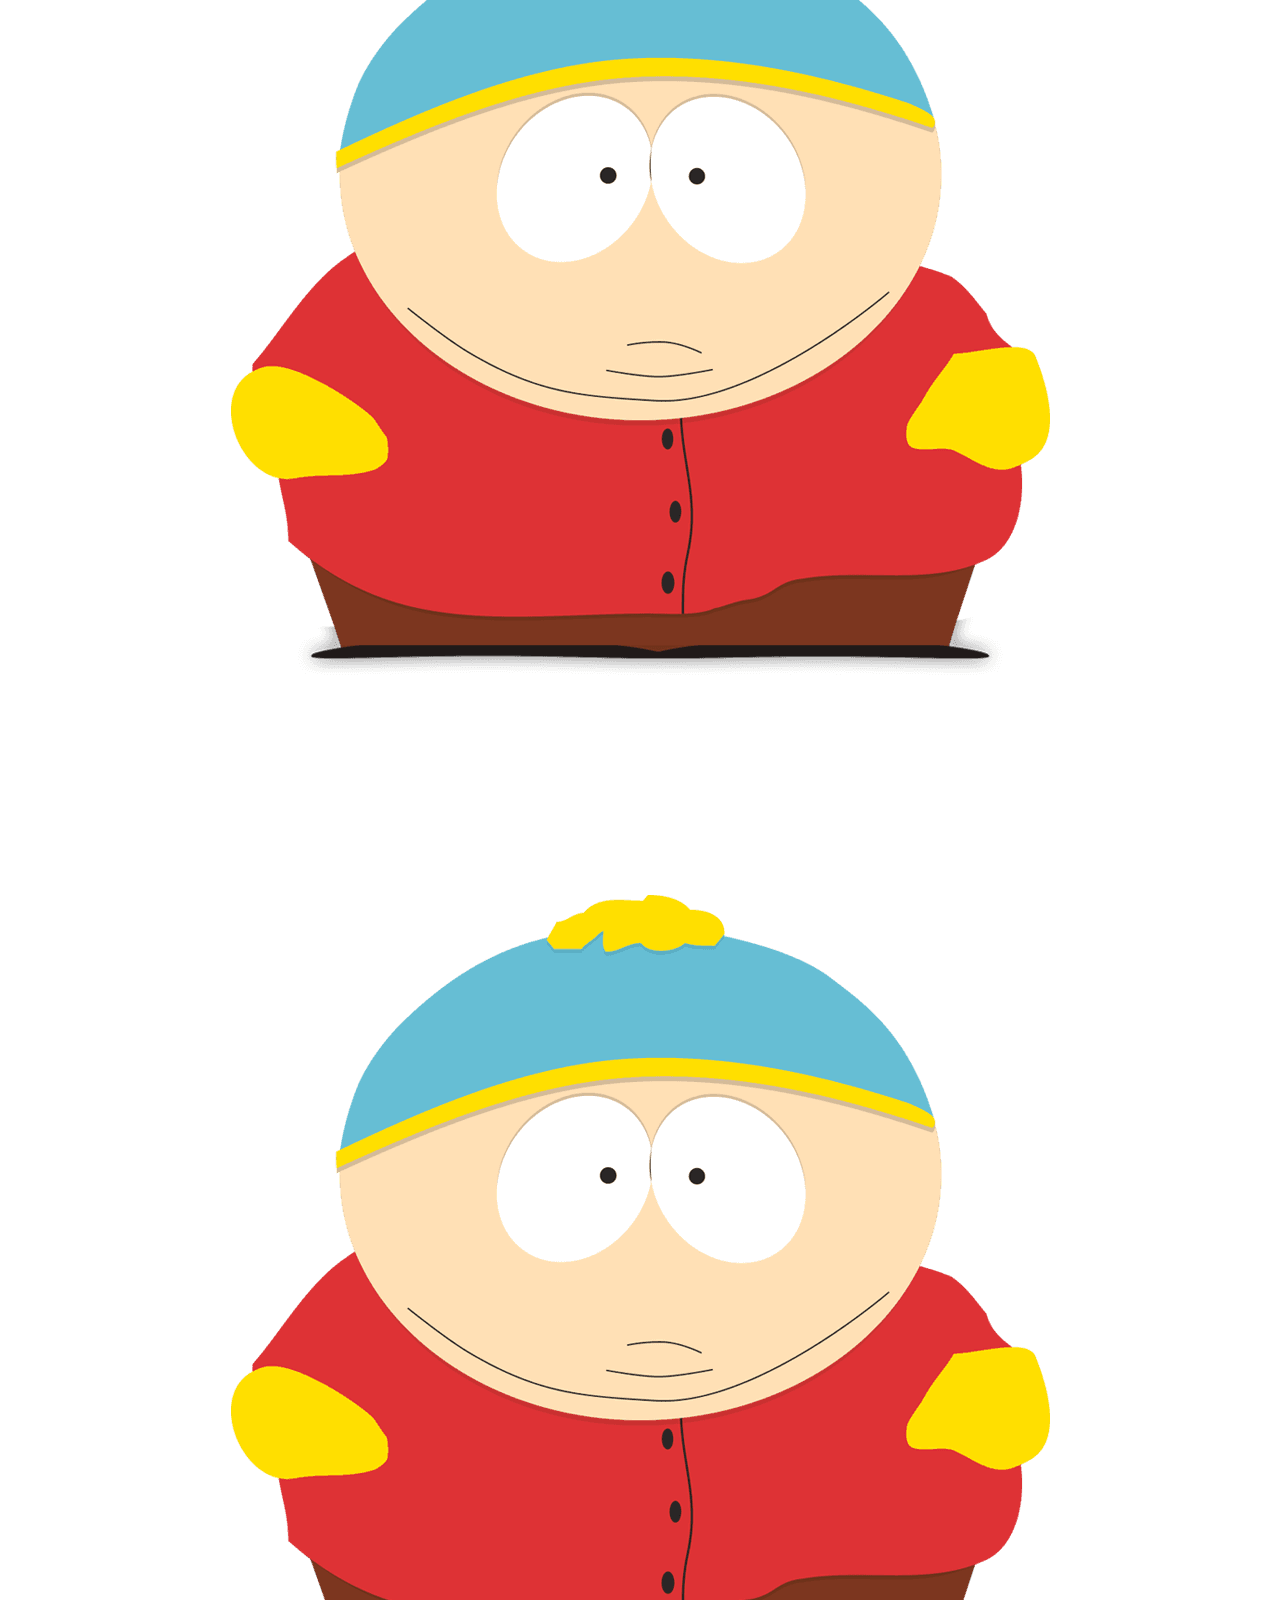
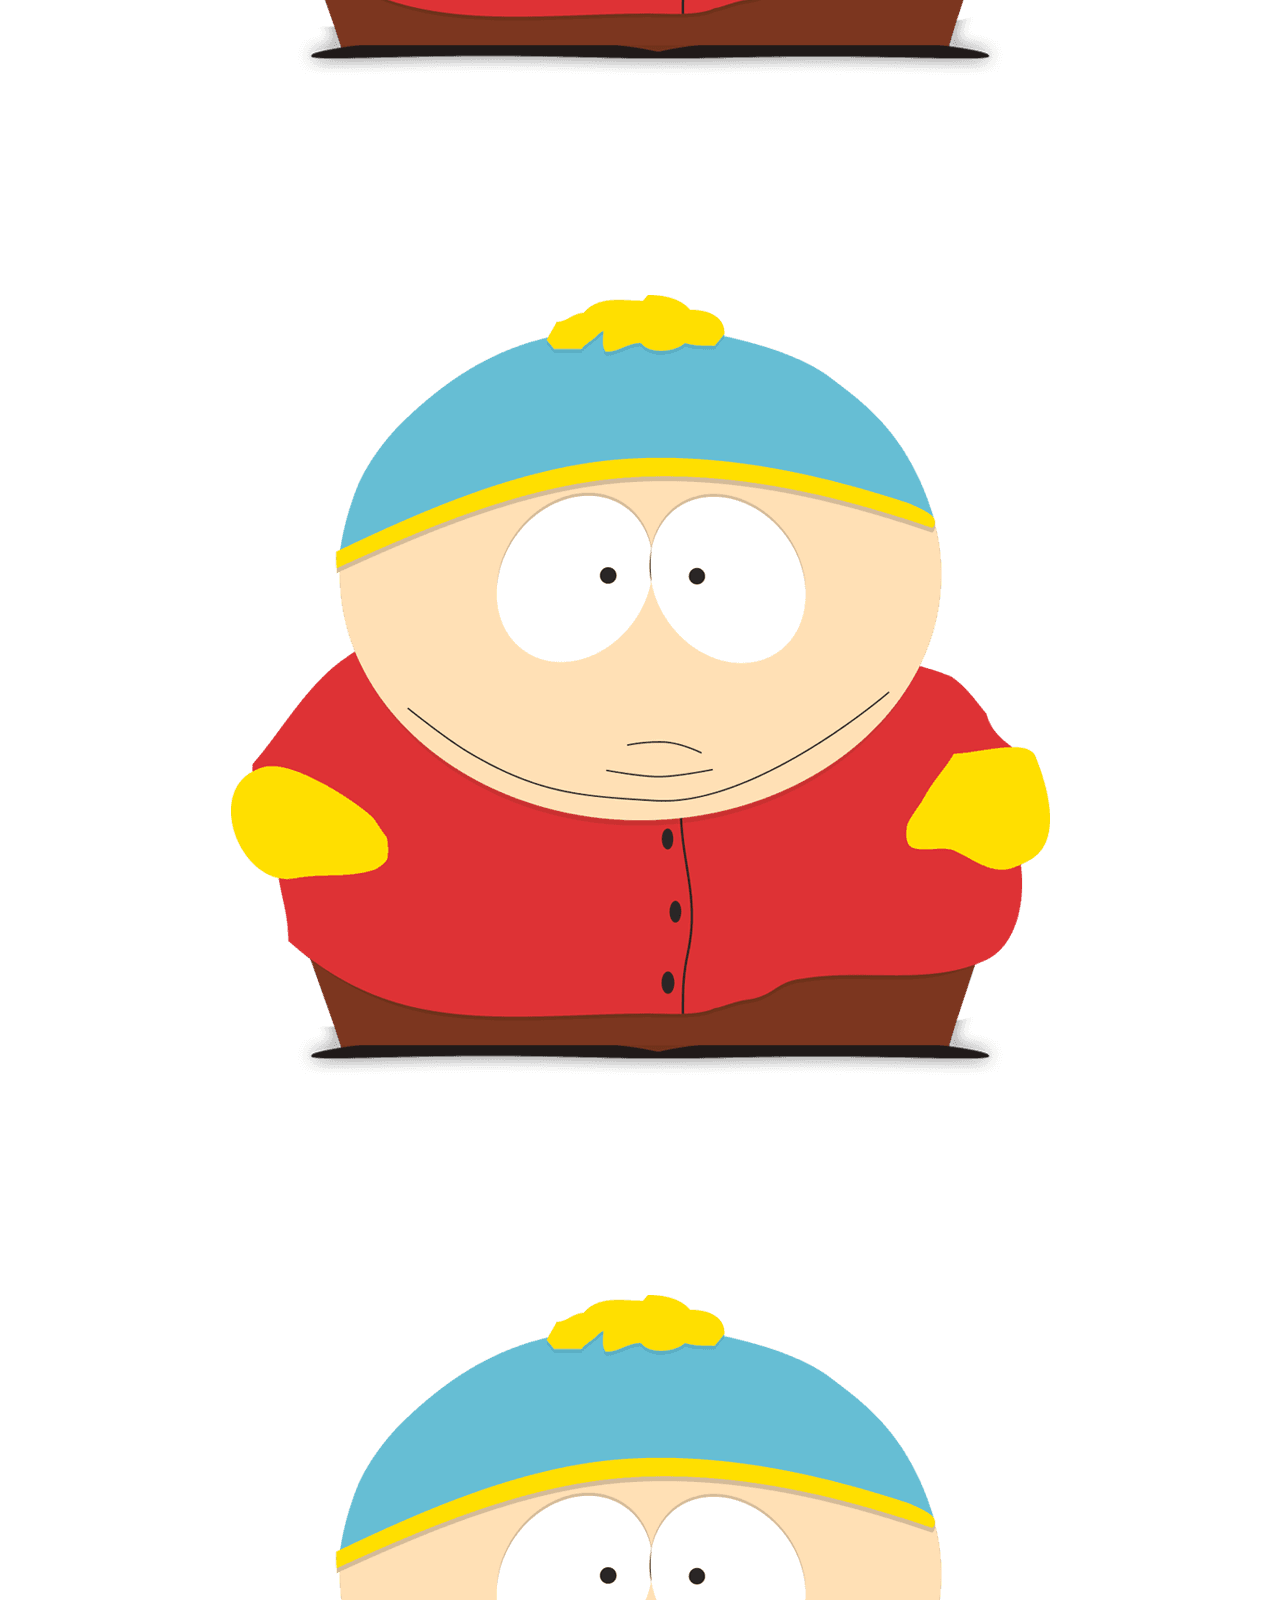
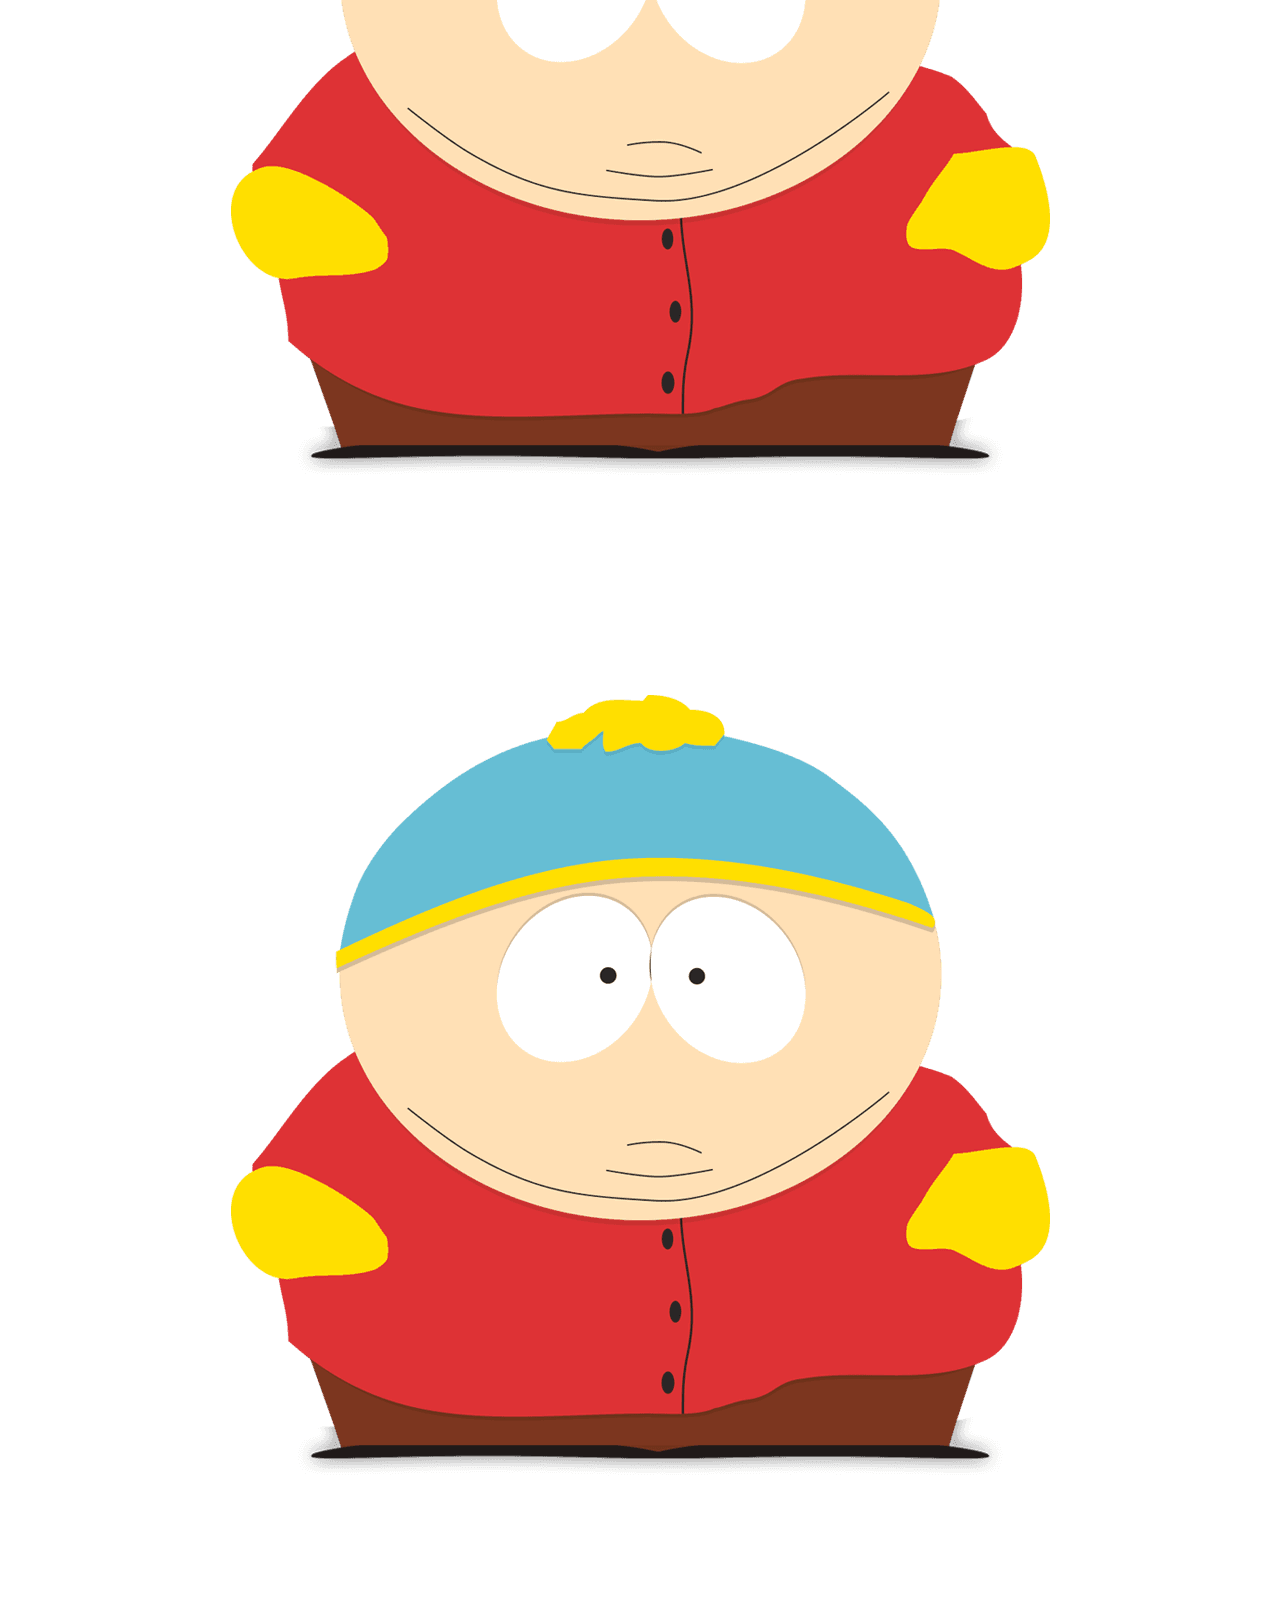
==== commit cb17bda5: "Update index.html" ====
--- a/index.html
+++ b/index.html
@@ -8,8 +8,8 @@
     
     <!-- Bootstrap CSS -->
     
-    <link rel="stylesheet" href="_styles/index.css">
-    <link rel="stylesheet" href="_styles/GaleryHoverEffect.css">
+    <link rel="stylesheet" href="V1-test/_styles/index.css">
+    <link rel="stylesheet" href="V1-test/_styles/GaleryHoverEffect.css">
     <link href="https://cdn.jsdelivr.net/npm/bootstrap@5.3.3/dist/css/bootstrap.min.css" rel="stylesheet" integrity="sha384-QWTKZyjpPEjISv5WaRU9OFeRpok6YctnYmDr5pNlyT2bRjXh0JMhjY6hW+ALEwIH" crossorigin="anonymous">
 
     <!-- Scripts Bootstrap -->
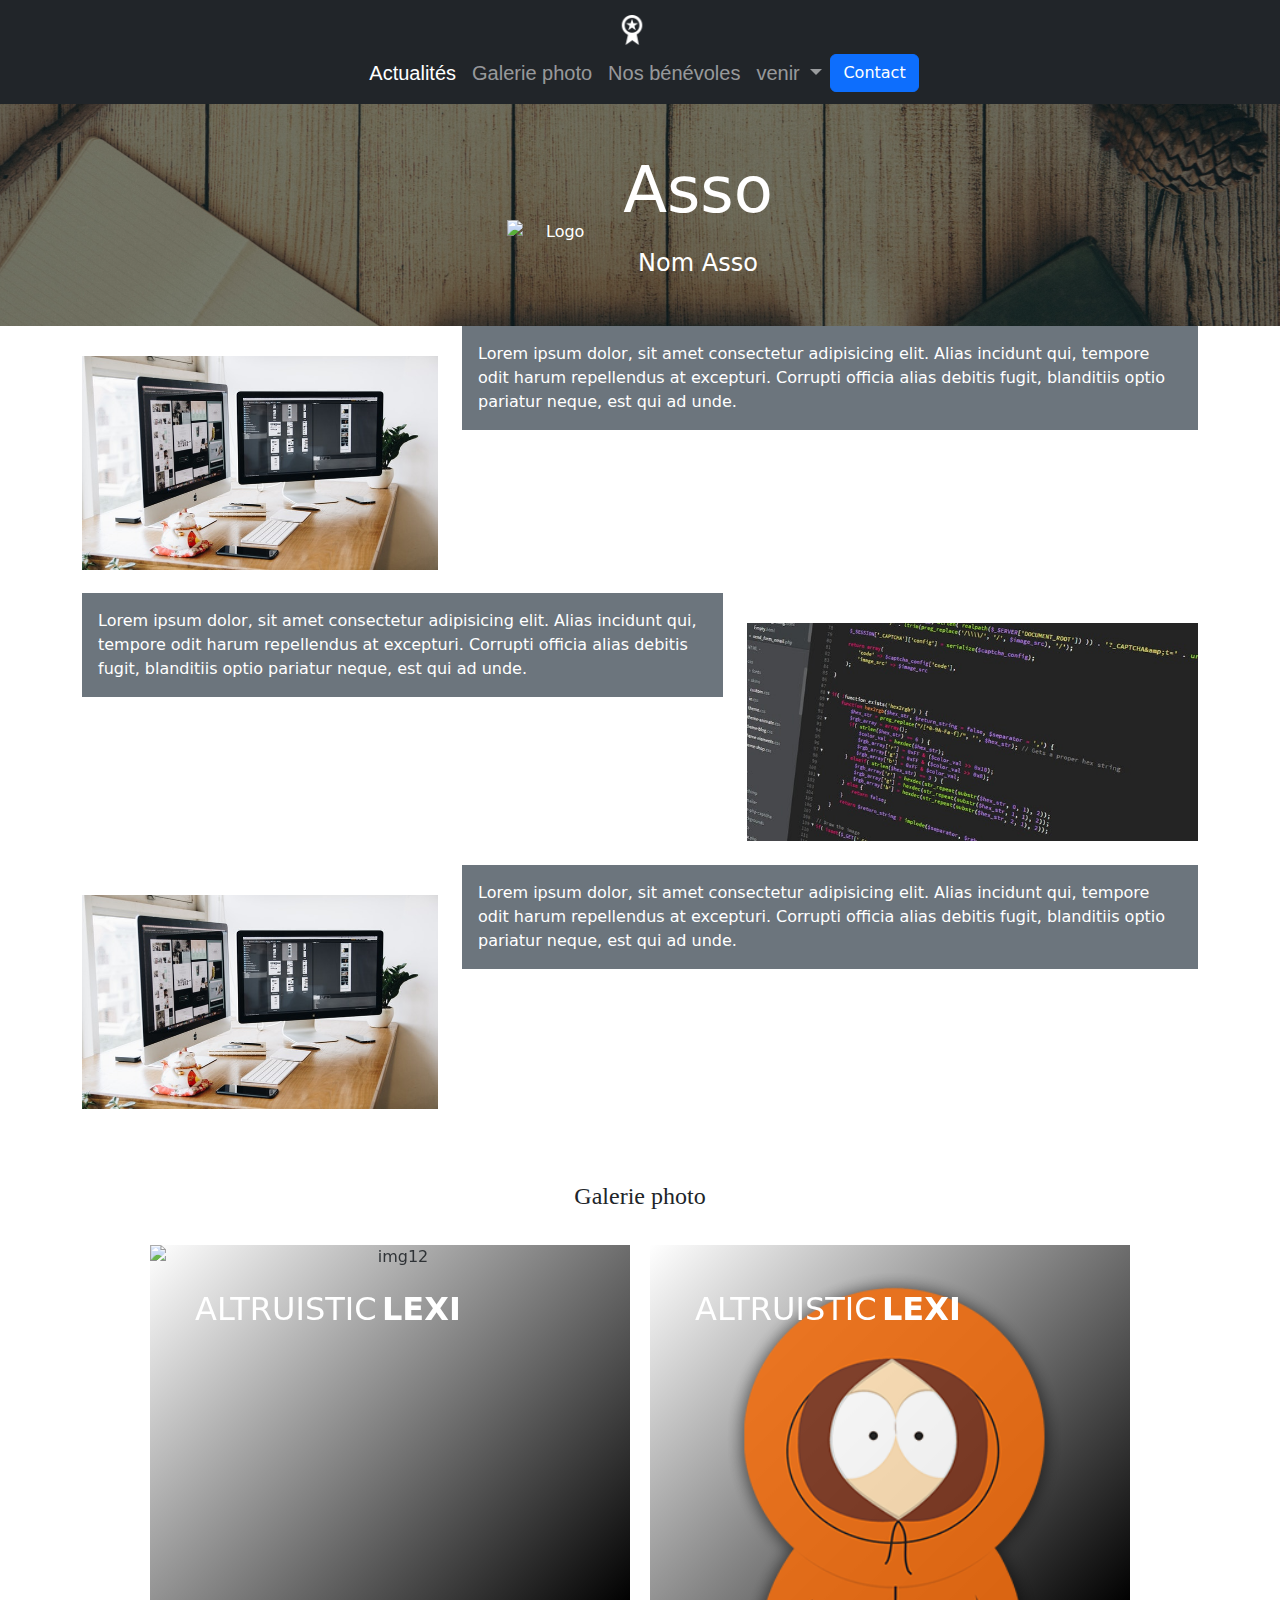
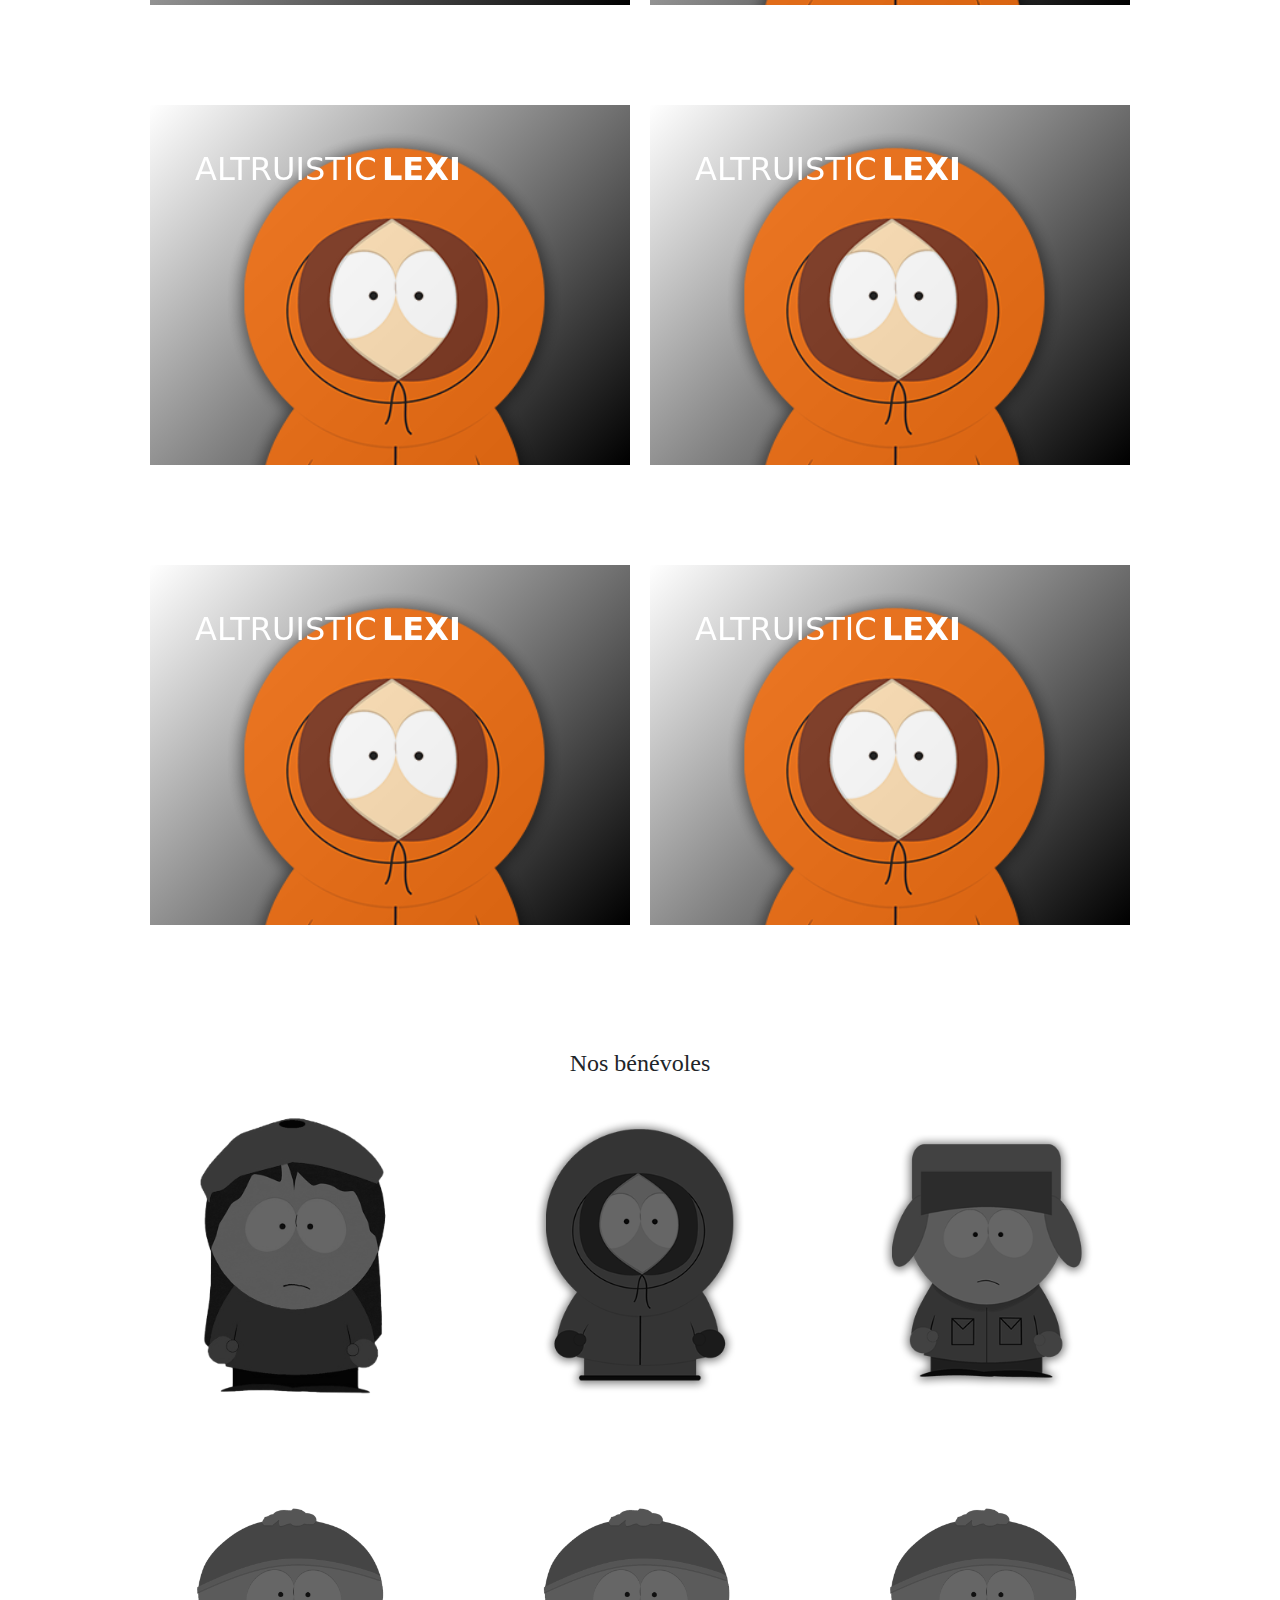
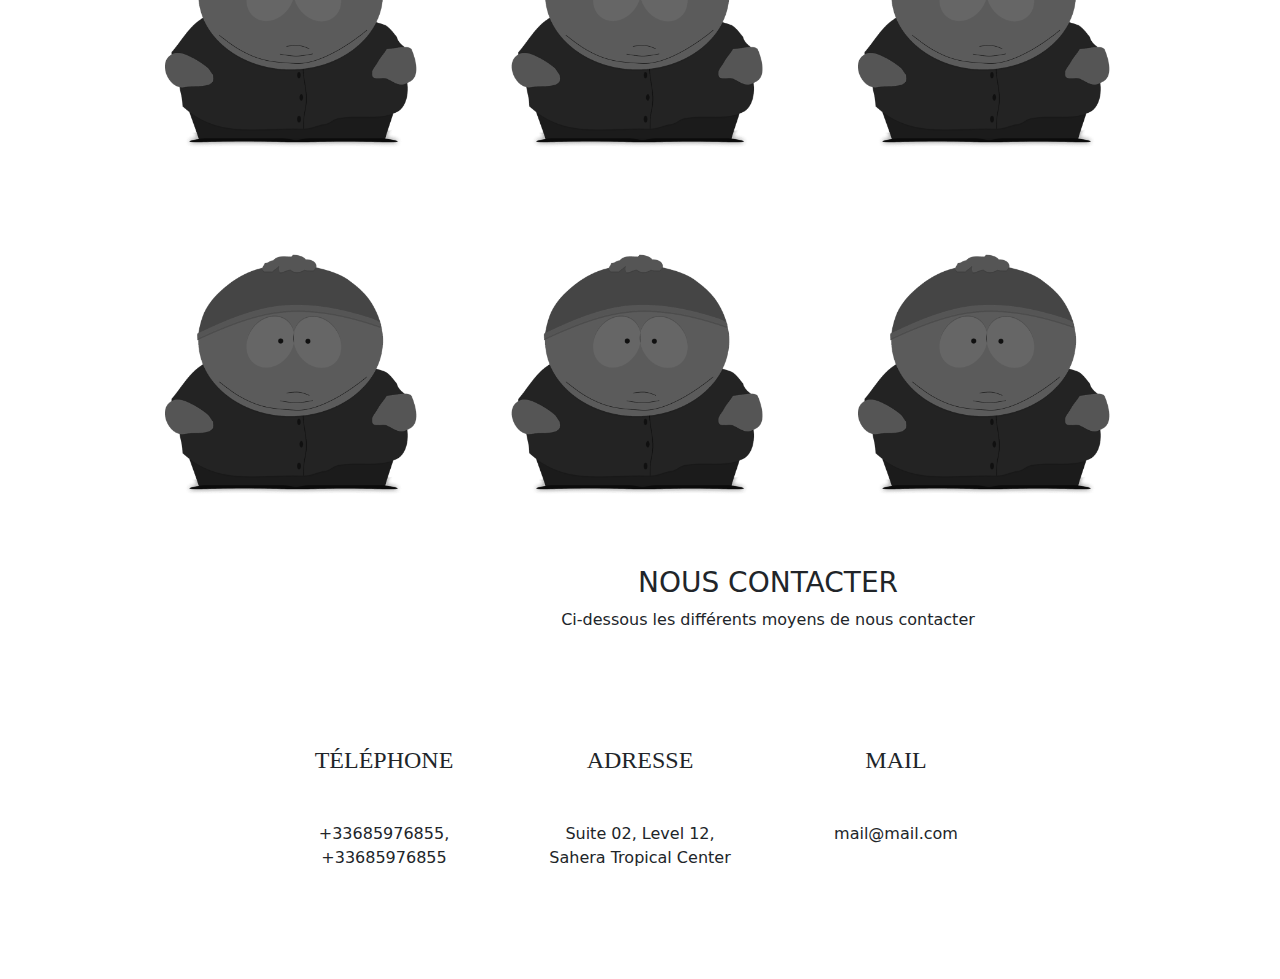
==== commit 7d3632ff: "Update index.html" ====
--- a/index.html
+++ b/index.html
@@ -8,8 +8,8 @@
     
     <!-- Bootstrap CSS -->
     
-    <link rel="stylesheet" href="V1-test/_styles/index.css">
-    <link rel="stylesheet" href="V1-test/_styles/GaleryHoverEffect.css">
+    <link rel="stylesheet" href="https://lexusrfp.github.io/V1-test/_styles/index.css">
+    <link rel="stylesheet" href="https://lexusrfp.github.io/V1-test/_styles/GaleryHoverEffect.css">
     <link href="https://cdn.jsdelivr.net/npm/bootstrap@5.3.3/dist/css/bootstrap.min.css" rel="stylesheet" integrity="sha384-QWTKZyjpPEjISv5WaRU9OFeRpok6YctnYmDr5pNlyT2bRjXh0JMhjY6hW+ALEwIH" crossorigin="anonymous">
 
     <!-- Scripts Bootstrap -->
@@ -73,7 +73,7 @@
         <section class="hero" id="actus">
             <div class="container text-center">
                 <div class="hero-content d-flex align-items-center justify-content-center">
-                    <img src="_imgs/logo.png" width="100" alt="Logo" class="me-3">
+                    <img src="/V1-test/_imgs/logo.png" width="100" alt="Logo" class="me-3">
                     <div>
                         <h1>Asso</h1>
                         <p class="lead">Nom Asso</p>
@@ -113,7 +113,7 @@
             <h4>Galerie photo</h4>
             <div class="grid">
                 <figure class="effect-lexi">        <!--Liens photo en dessous ****-->
-                <img src="_imgs/kenny.png" alt="img12" />
+                <img src="/V1-test/_imgs/kenny.png" alt="img12" />
                 <figcaption>
                     <h2>Altruistic <span>Lexi</span></h2>
                     <p>Each and every friend is special. Lexi won't hide a single cookie.</p>
